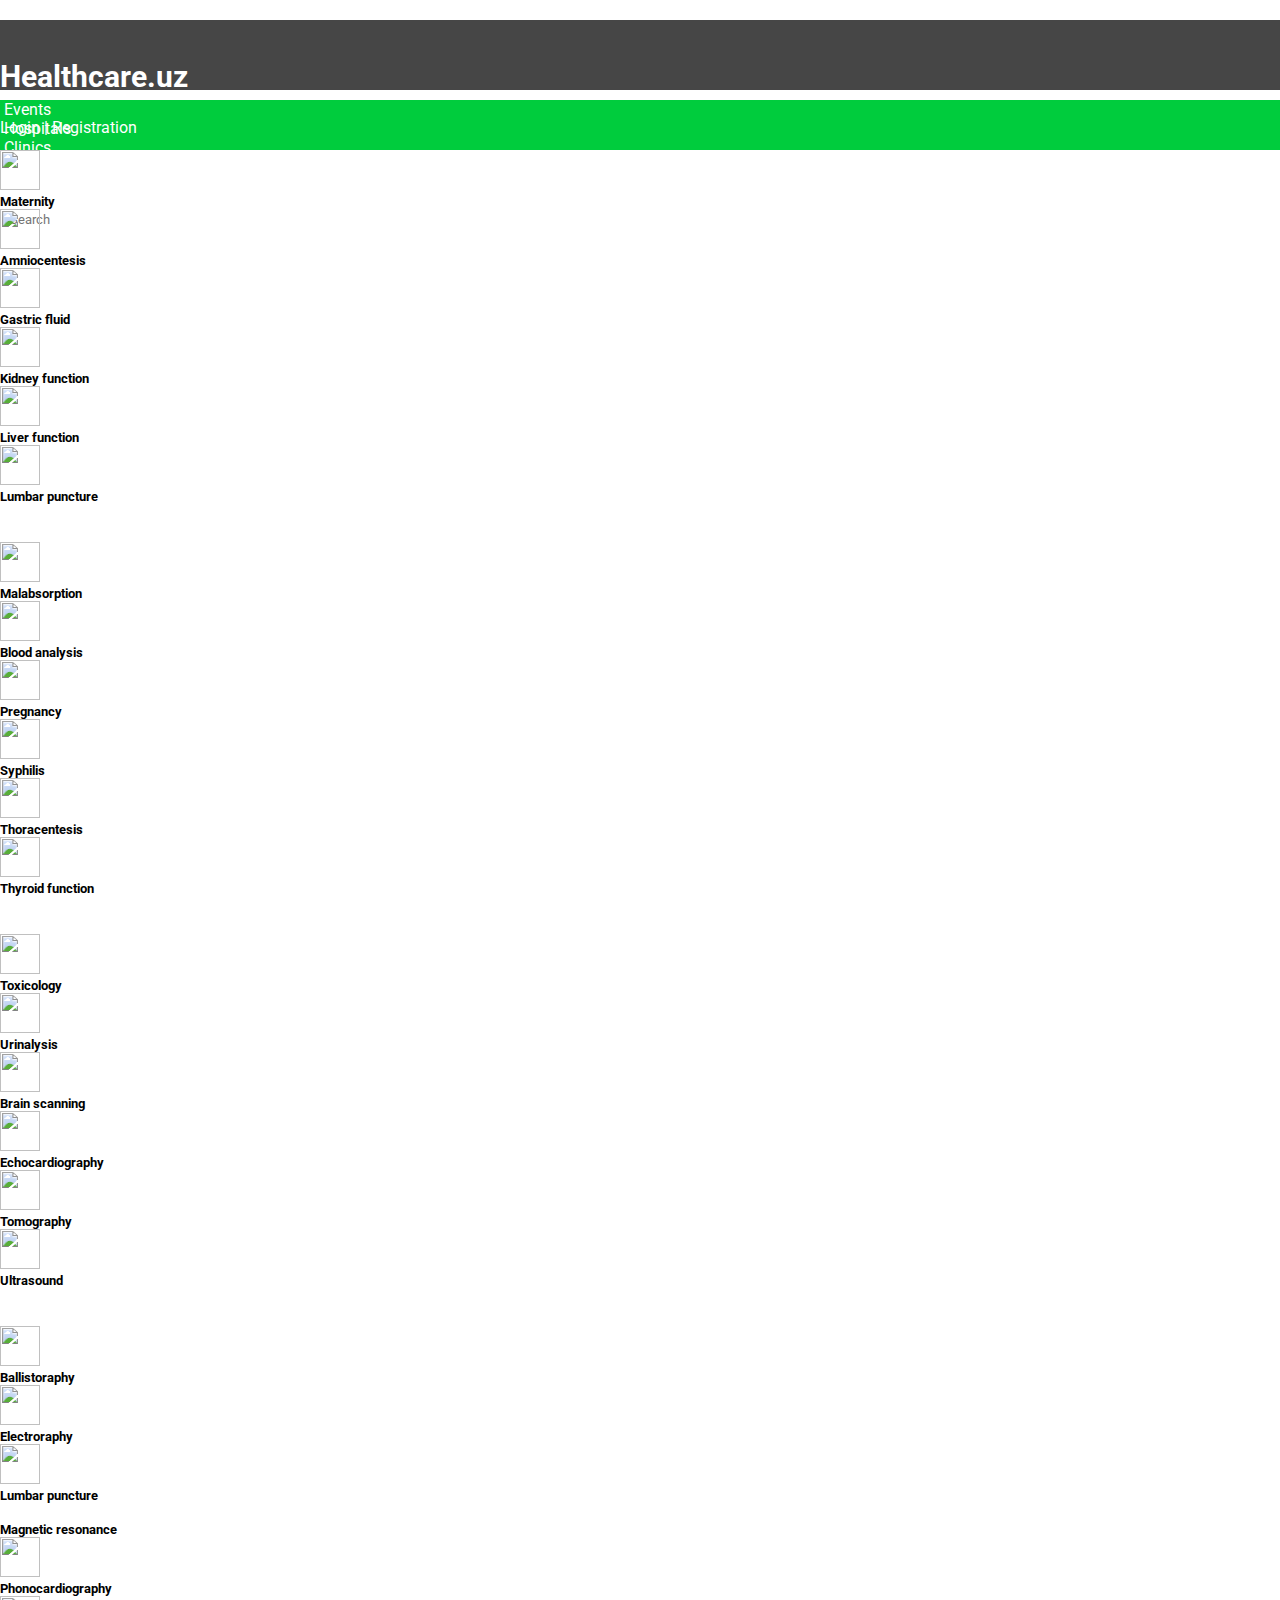
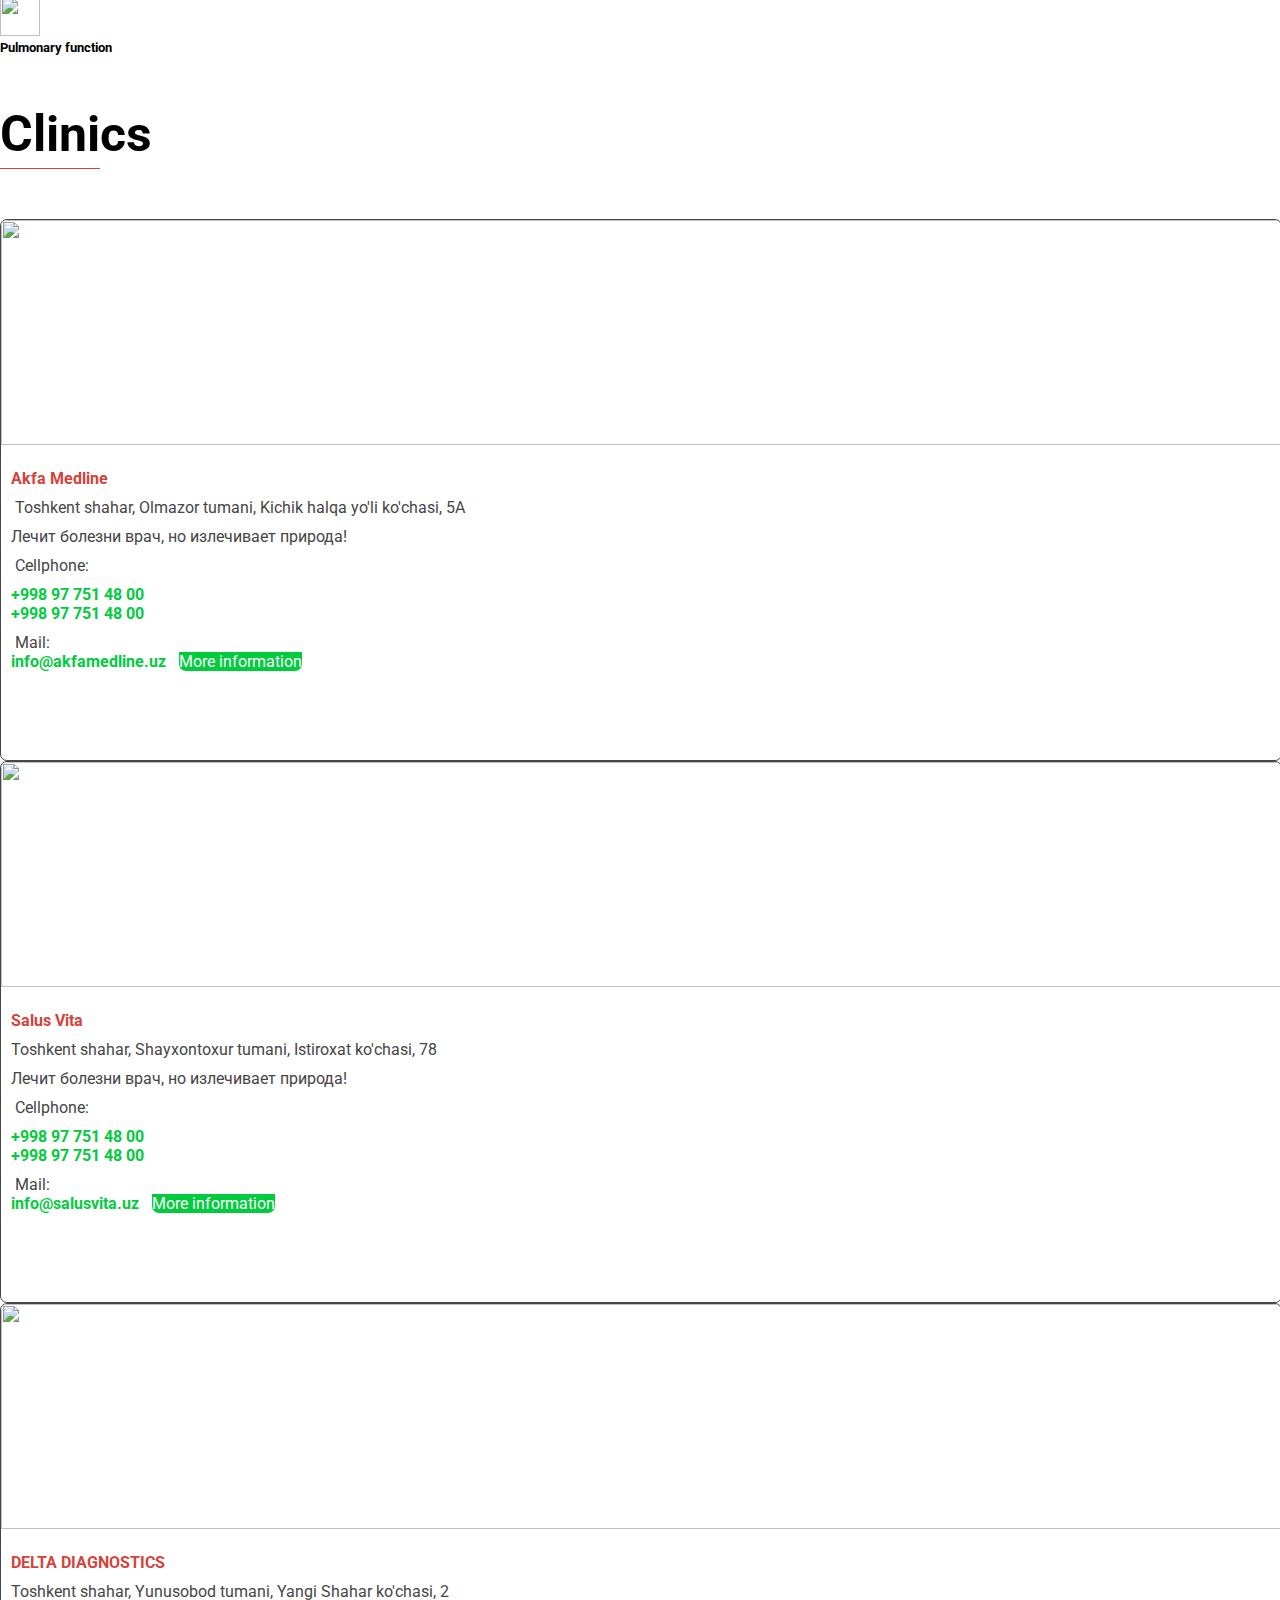
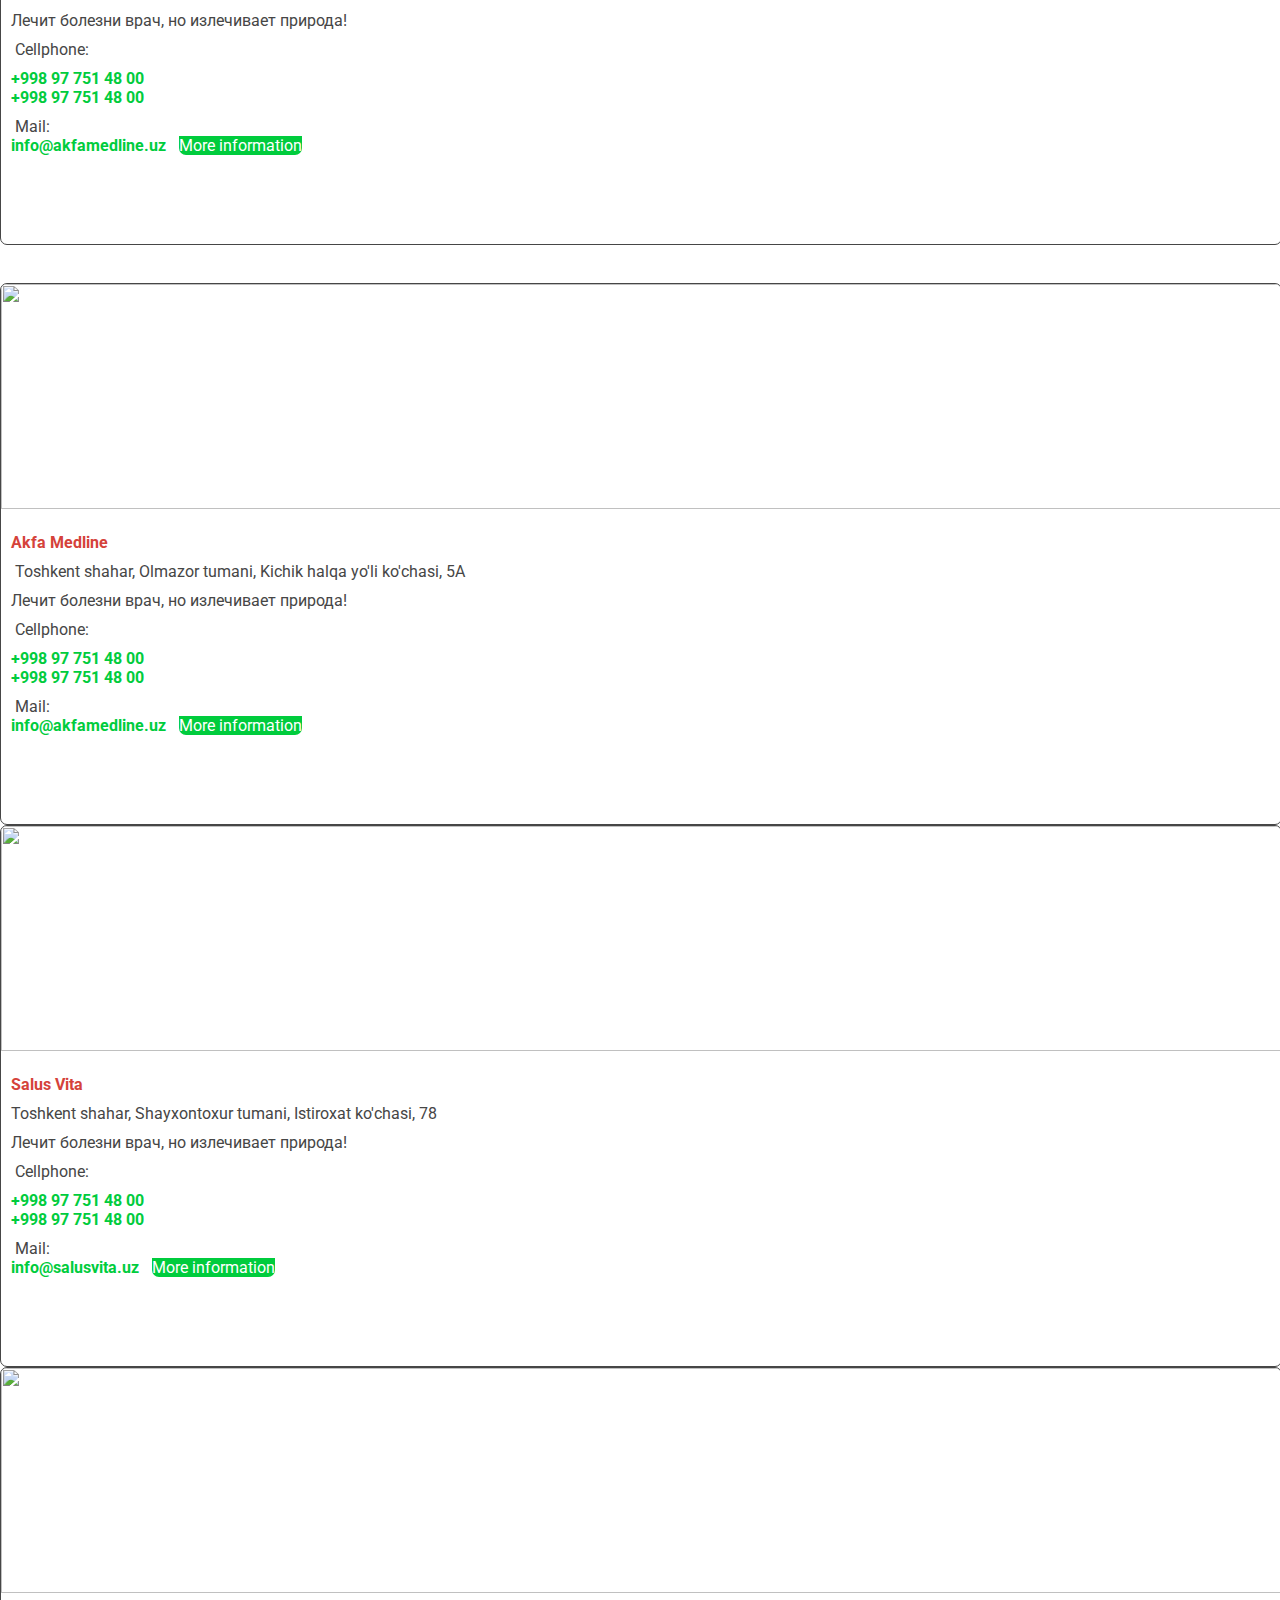
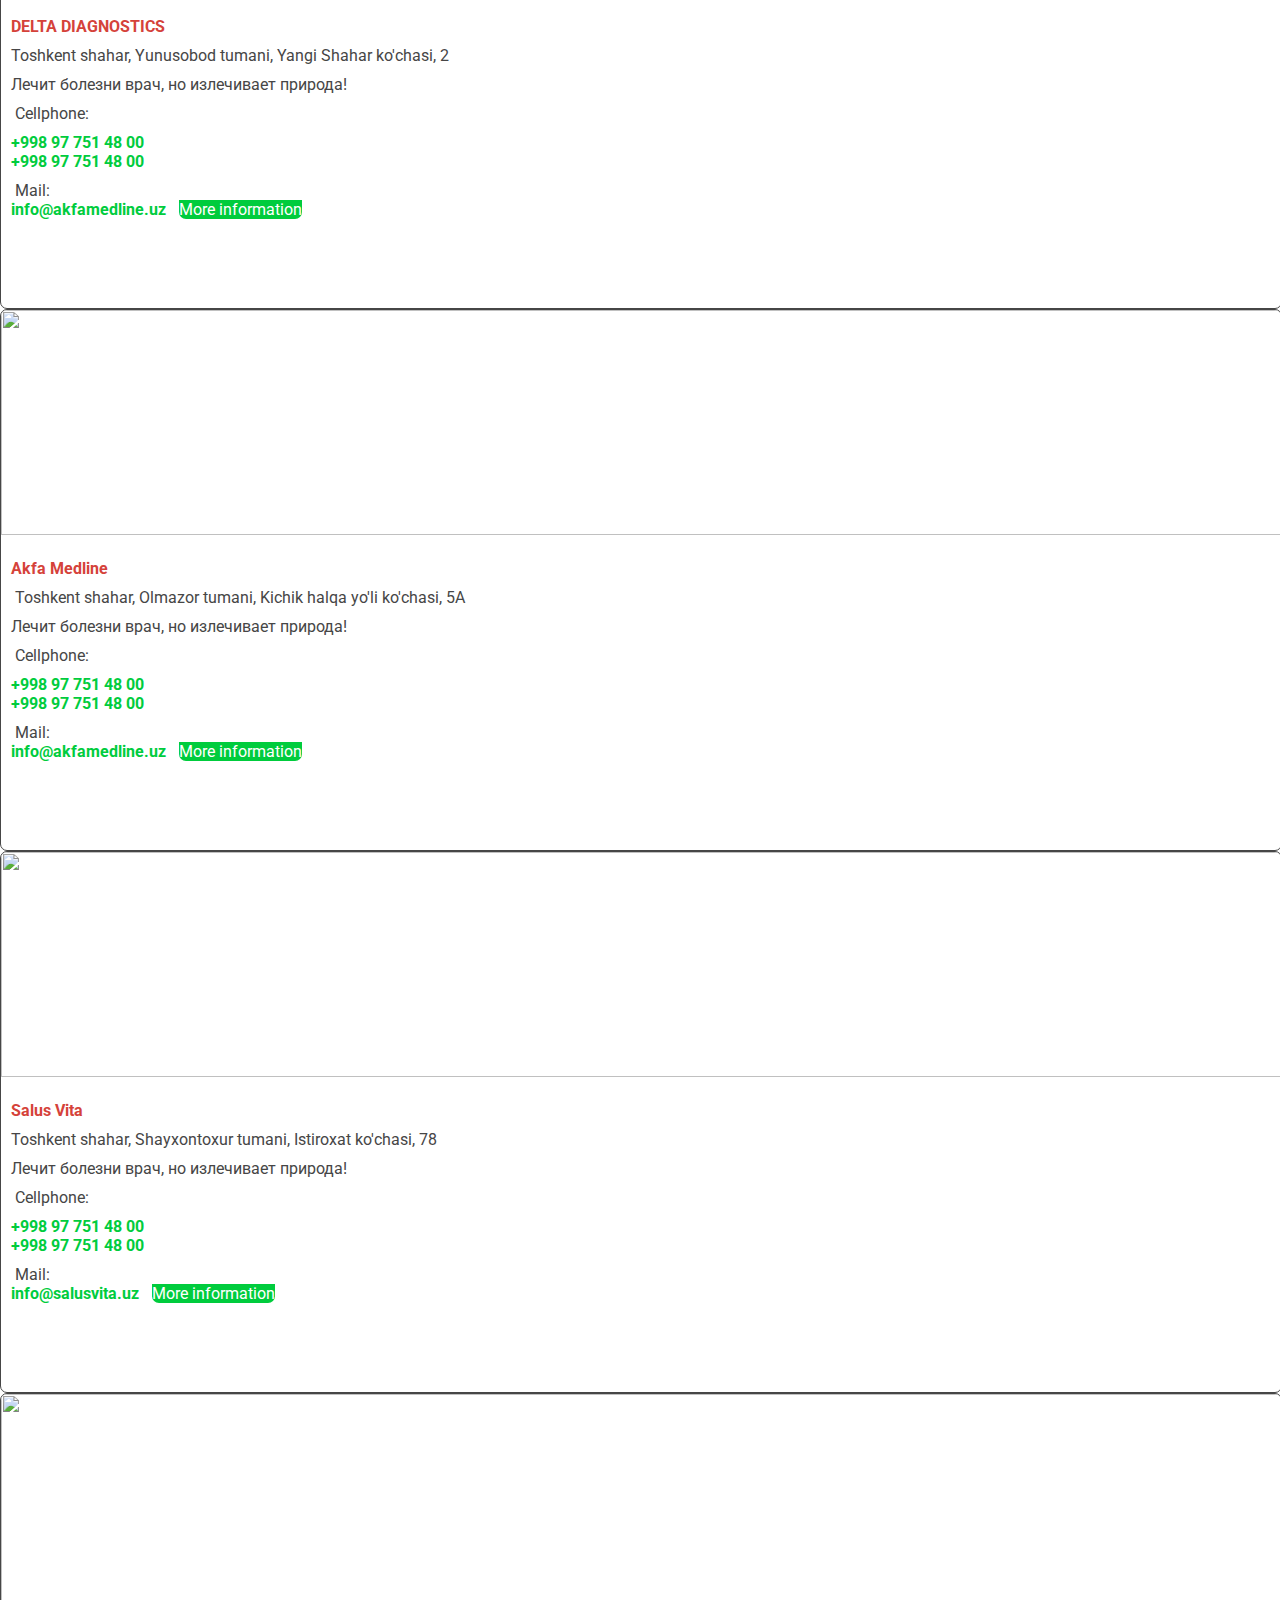
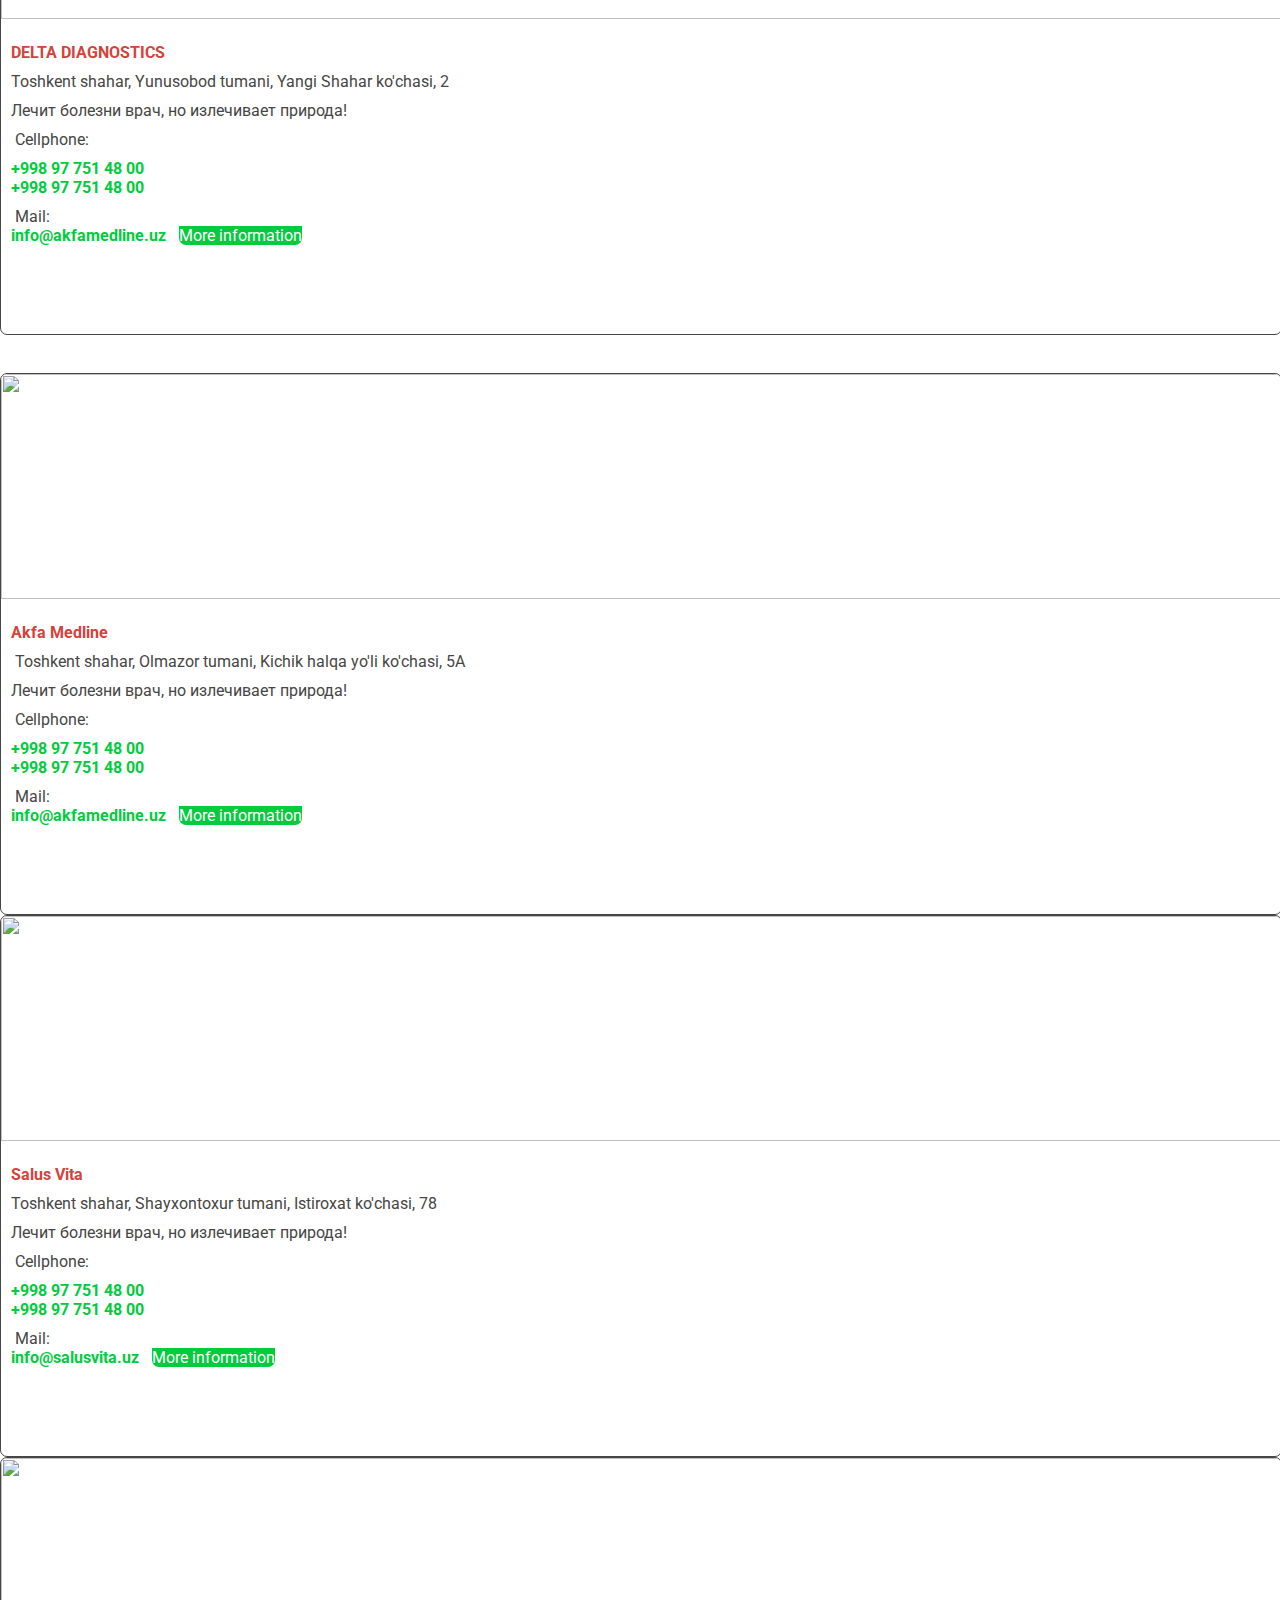
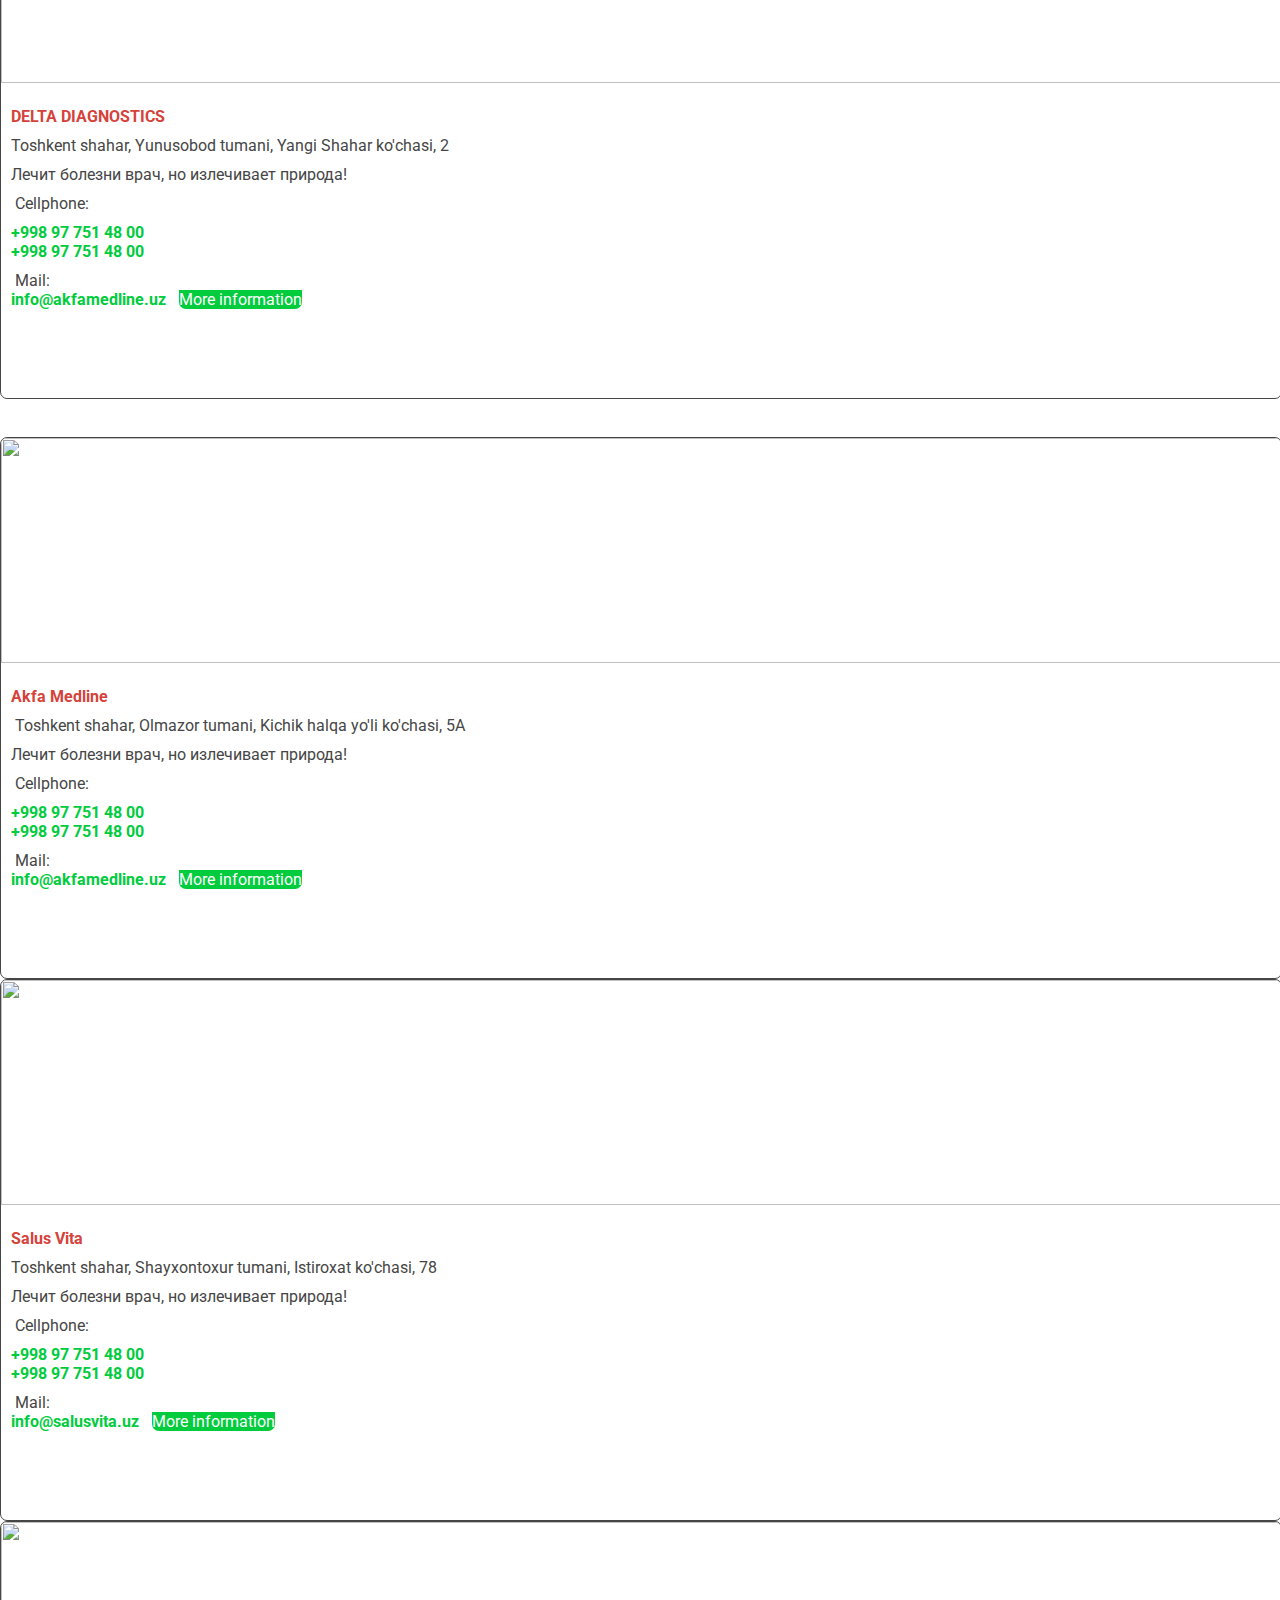
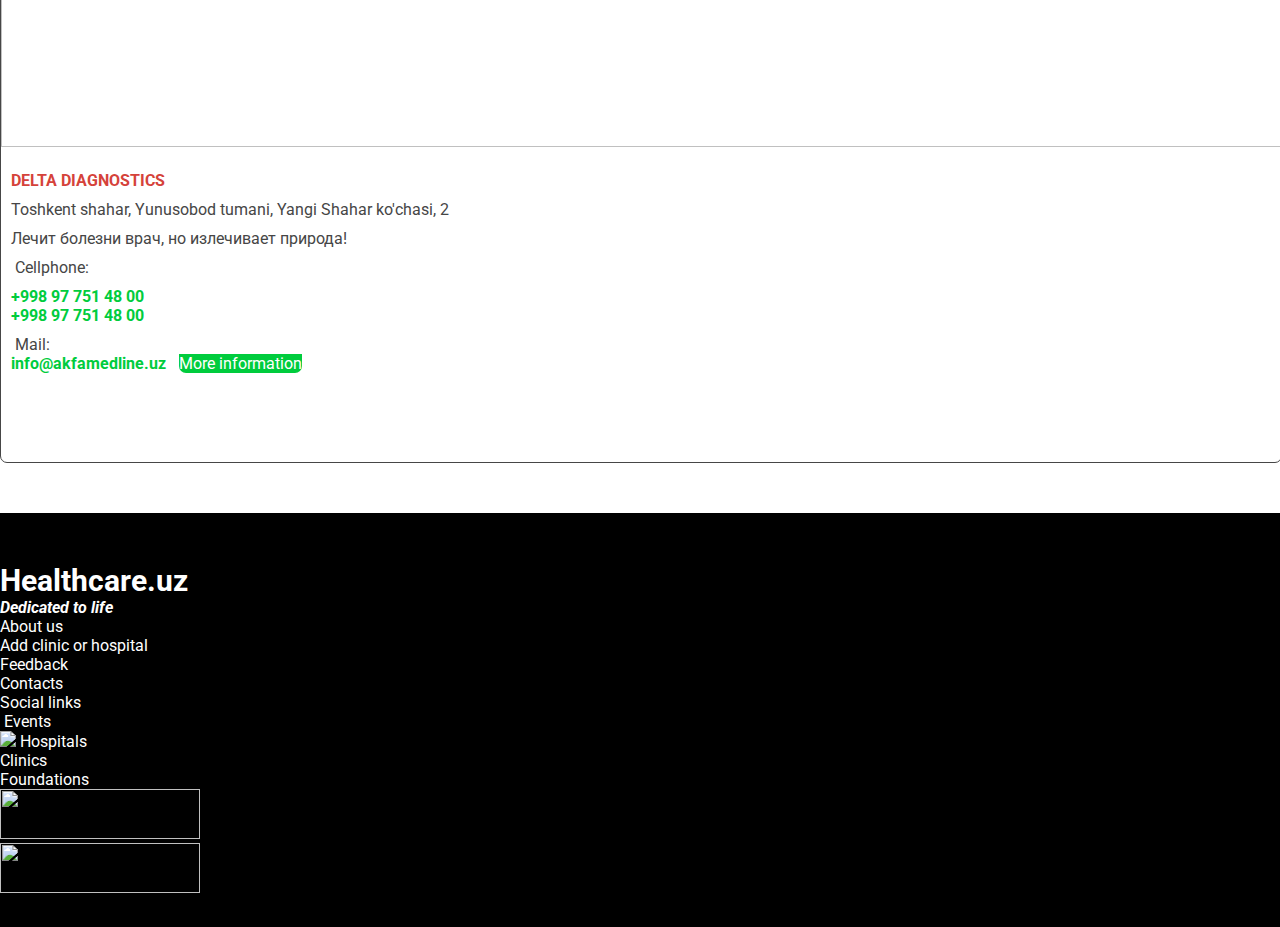
==== clinics.html @ 2313ce00 "Update clinics.html" ====
<!DOCTYPE html>
<html lang="en">

    <head>
        <meta charset="UTF-8">
        <meta name="viewport" content="width=device-width, initial-scale=1.0">
        <meta http-equiv="X-UA-Compatible" content="ie=edge">
        <link href="https://fonts.googleapis.com/css?family=Roboto:400,700,700i" rel="stylesheet">
        <link rel="stylesheet" href="css/bootstrap.min.css">
        <link rel="stylesheet" href="css/reset.css">
        <link rel="stylesheet" href="css/style.css">
        <title>Healthcare.uz</title>
    </head>

    <body>
            <header class="header">
                    <div class="header-top">
                        <div class="container">
                            <div class="row justify-content-between">
                                <div class="col-xl-auto">
                                    <ul class="social">
                                        <li><a href="#" class="social-icons"><img src="images/instagram.png" alt=""></a></li>
                                        <li><a href="#" class="social-icons"><img src="images/facebook-logo.png" alt=""></a></li>
                                        <li><a href="#" class="social-icons"><img src="images/twitter-logo-silhouette.png" alt=""></a></li>
                                    </ul>
                                </div>
                                <div class="col-xl-auto">
                                    <h1 class="logo">
                                       <a href="index.html"> Healthcare.uz </a>
                                    </h1>
                                </div>
                                <div class="col-xl-auto">
                                    <div class="login"><a href="login.html">Login | Registration</a></div>
                                </div>
                            </div>
                        </div>
                    </div>
        
                    <div class="header-bottom">
                        <div class="container">
                            <div class="row justify-content-between">
                                <div class="col-xl-auto">
                                    <nav class="navbar">
                                        <ul class="navbar-list d-flex">
                                            <li class="navbar-item"><a href="index.html#events" class="navbar-link"><img src="images/calendar.png" alt=""> Events</a></li>
                                            <li class="navbar-item"><a href="index.html#hospitals" class="navbar-link"><img src="images/dsvsd.png" alt=""> Hospitals</a></li>
                                            <li class="navbar-item"><a href="index.html#clinics" class="navbar-link" ><img src="images/hospital-building.png" alt=""> Clinics</a></li>
                                            <li class="navbar-item"><a href="index.html#foundation" class="navbar-link"><img src="images/charity.png" alt=""> Foundations</a></li>
                                            <li class="navbar-item"><a href="#clinicdown" class="navbar-link" data-toggle="collapse" href="#collapseExample" role="button" aria-expanded="false" >
                                                    <img src="images/medical-kit.png" alt=""> Medical Service</a></li>
                                        </ul>
                                    </nav>
                                </div>
                                <div class="col-xl-auto">
                                    <form action="">
                                        <input type="search" placeholder="Search" class="search">
                                    </form>
                                </div>
                            </div>
                        </div>
                    </div>
                    <div class="collapse" id="clinicdown">
                            <div class="row ">
                                
                                
                                    <div class="col-xl-2 ">
                                        <div class="d-flex justify-content-around align-items-center"><img src="images/mother-with-baby-in-arms.png" width="40" height="40" alt=""><h5>Maternity</h3></div>
                                    </div>
                                    <div class="col-xl-2 ">
                                          <div class="d-flex justify-content-around align-items-center"><img src="images/heart-beats-lifeline-in-a-heart.png" width="40" height="40" alt=""><h5> Amniocentesis</h3></div>
                                      </div>
                                      <div class="col-xl-2 ">
                                              <div class="d-flex justify-content-around align-items-center"><img src="images/x-ray-of-bones.png" width="40" height="40" alt=""><h5> Gastric fluid </h3></div>
                                      </div>
                                      <div class="col-xl-2 ">
                                              <div class="d-flex justify-content-around align-items-center"><img src="images/baby-face.png" width="40" height="40" alt=""><h5>Kidney function</h3></div>
                                      </div>
                                      <div class="col-xl-2 ">
                                              <div class="d-flex justify-content-around align-items-center"><img src="images/bandage-cross.png" width="40" height="40" alt=""><h5>Liver function</h3></div>
                                      </div>
                                      <div class="col-xl-2 ">
                                              <div class="d-flex justify-content-around align-items-center"><img src="images//biohazard.png" width="40" height="40" alt=""><h5>Lumbar puncture</h3></div>
                                      </div>
                                </div>
                                <br><br>
                                <div class="row  ">
                                      <div class="col-xl-2 ">
                                          <div class="d-flex justify-content-around align-items-center "><img src="images/blood-analysis.png" width="40" height="40" alt=""><h5>Malabsorption </h3></div>
                                      </div>
                                      <div class="col-xl-2 ">
                                            <div class="d-flex justify-content-around align-items-center"><img src="images/brain-in-bald-male-head.png" width="40" height="40" alt=""><h5>Blood analysis</h3></div>
                                        </div>
                                        <div class="col-xl-2 ">
                                                <div class="d-flex justify-content-around align-items-center"><img src="images/human-ear-shape.png" width="40" height="40" alt=""><h5>Pregnancy</h3></div>
                                        </div>
                                        <div class="col-xl-2 ">
                                                <div class="d-flex justify-content-around align-items-center"><img src="images/lungs-silhouette.png" width="40" height="40" alt=""><h5>Syphilis </h3></div>
                                        </div>
                                        <div class="col-xl-2 ">
                                                <div class="d-flex justify-content-around align-items-center"><img src="images/medical-chopper-transport.png" width="40" height="40" alt=""><h5>Thoracentesis</h3></div>
                                        </div>
                                        <div class="col-xl-2 ">
                                                <div class="d-flex justify-content-around align-items-center"><img src="images//medical-doctor-specialist.png" width="40" height="40" alt=""><h5>Thyroid function</h3></div>
                                        </div>
                                  </div>
                                  <br><br>
                                <div class="row ">
                                      <div class="col-xl-2 ">
                                          <div class="d-flex justify-content-around align-items-center"><img src="images/mother-with-baby-in-arms.png" width="40" height="40" alt=""><h5>Toxicology</h3></div>
                                      </div>
                                      <div class="col-xl-2 ">
                                            <div class="d-flex justify-content-around align-items-center"><img src="images/mouth-tube-in-bald-male-head.png" width="40" height="40" alt=""><h5>Urinalysis</h3></div>
                                        </div>
                                        <div class="col-xl-2 ">
                                                <div class="d-flex justify-content-around align-items-center"><img src="images/stomach-shape.png" width="40" height="40" alt=""><h5>Brain scanning</h3></div>
                                        </div>
                                        <div class="col-xl-2 ">
                                                <div class="d-flex justify-content-around align-items-center"><img src="images/syringe-with-medicine.png" width="40" height="40" alt=""><h5>Echocardiography</h3></div>
                                        </div>
                                        <div class="col-xl-2 ">
                                                <div class="d-flex justify-content-around align-items-center"><img src="images/teeth-silhouette.png" width="40" height="40" alt=""><h5>Tomography</h3></div>
                                        </div>
                                        <div class="col-xl-2 ">
                                                <div class="d-flex justify-content-around align-items-center"><img src="images/unhealthy-medical-condition.png" width="40" height="40" alt=""><h5>Ultrasound</h3></div>
                                        </div>
                                  </div>
                                  <br><br>
                                <div class="row ">
                                      <div class="col-xl-2 ">
                                          <div class="d-flex justify-content-around align-items-center"><img src="images/first-aid-kit.png" width="40" height="40" alt=""><h5>Ballistoraphy</h3></div>
                                      </div>
                                      <div class="col-xl-2 ">
                                            <div class="d-flex justify-content-around align-items-center"><img src="images/business-affiliate-network.png" width="40" height="40" alt=""><h5>Electroraphy</h3></div>
                                        </div>
                                        <div class="col-xl-2 ">
                                                <div class="d-flex justify-content-around align-items-center"><img src="images/brain-and-head.png" width="40" height="40" alt=""><h5>Lumbar puncture</h3></div>
                                        </div>
                                        <div class="col-xl-2 ">
                                                <div class="d-flex justify-content-around align-items-center"><img src="images/pharmacist.png" alt=""><h5>Magnetic resonance </h3></div>
                                        </div>
                                        <div class="col-xl-2 ">
                                                <div class="d-flex justify-content-around align-items-center"><img src="images/computer.png" width="40" height="40" alt=""><h5>Phonocardiography</h3></div>
                                        </div>
                                        <div class="col-xl-2 ">
                                                <div class="d-flex justify-content-around align-items-center"><img src="images/medical-chopper-transport.png"  width="40" height="40" alt=""><h5>Pulmonary function</h3></div>
                                        </div>
                                  </div>
                            
                          </div>
                    
        
                   
                
                </header>

        <Section class="one">
            
                <div class="section-hospitals" id="hospitals">
                        <div class="container">
                                <h2 class="heading">
                                        Clinics
                                    </h2>
                            <div class="row">
                                <div class="col-xl-4">
                                    <div class="blocks">
                                        <img src="images/akfa.jpg" alt="" class="block-image">
                                        <h3 class="blocks-heading">Akfa Medline</h3>
                                        <p class="blocks-text"> <img src="images/maps-and-flags.png" alt=""> Toshkent shahar, Olmazor tumani, Kichik halqa yo'li ko'chasi, 5A</p>
                                        <p class="blocks-text">Лечит болезни врач, но излечивает природа!</p>
                                        <p class="blocks-text"><img src="images/phone-receiver.png" alt=""> Cellphone:</p>
                                        <ul class="numbers">
                                            <li><a href="tel:+998 97 751 48 00">+998 97 751 48 00</a></li>
                                            <li><a href="tel:+998 97 751 48 00">+998 97 751 48 00</a></li>
                                        </ul>
                                        <p class="blocks-text"><img src="images/close-envelope.png" alt=""> Mail:</p>
                                        <a href="mailto:info@akfamedline.uz" class="mail"> info@akfamedline.uz</a>
                                        <a href="#" class="btn card-btn">More information</a>
                                    </div>
                                </div>
                                <div class="col-xl-4">
                                    <div class="blocks">
                                        <img src="images/salus.jpg" alt="" class="block-image">
                                        <h3 class="blocks-heading">Salus Vita</h3>
                                        <p class="blocks-text"><img src="images/maps-and-flags.png" alt="">Toshkent shahar, Shayxontoxur tumani, Istiroxat ko'chasi, 78</p>
                                        <p class="blocks-text">Лечит болезни врач, но излечивает природа!</p>
                                        <p class="blocks-text"><img src="images/phone-receiver.png" alt=""> Cellphone:</p>
                                        <ul class="numbers">
                                            <li><a href="tel:+998 97 751 48 00">+998 97 751 48 00</a></li>
                                            <li><a href="tel:+998 97 751 48 00">+998 97 751 48 00</a></li>
                                        </ul>
                                        <p class="blocks-text"><img src="images/close-envelope.png" alt=""> Mail:</p>
                                        <a href="mailto:info@akfamedline.uz" class="mail"> info@salusvita.uz</a>
                                        <a href="#" class="btn card-btn">More information</a>
                                    </div>
                                </div>
                                <div class="col-xl-4">
                                    <div class="blocks">
                                        <img src="images/delta.JPG" alt="" class="block-image">
                                        <h3 class="blocks-heading">DELTA DIAGNOSTICS</h3>
                                        <p class="blocks-text"><img src="images/maps-and-flags.png" alt="">Toshkent shahar, Yunusobod tumani, Yangi Shahar ko'chasi, 2</p>
                                        <p class="blocks-text">Лечит болезни врач, но излечивает природа!</p>
                                        <p class="blocks-text"><img src="images/phone-receiver.png" alt=""> Cellphone:</p>
                                        <ul class="numbers">
                                            <li><a href="tel:+998 97 751 48 00">+998 97 751 48 00</a></li>
                                            <li><a href="tel:+998 97 751 48 00">+998 97 751 48 00</a></li>
                                        </ul>
                                        <p class="blocks-text"><img src="images/close-envelope.png" alt=""> Mail:</p>
                                        <a href="mailto:info@akfamedline.uz" class="mail">info@akfamedline.uz</a>
                                        <a href="#" class="btn card-btn">More information</a>
                                    </div>
                                </div>
                            </div>
                        </div>
                    </div>
                    <br><br>
            <div class="section-hospitals" id="hospitals">
                        <div class="container">
                                
                            <div class="row">
                                <div class="col-xl-4">
                                    <div class="blocks">
                                        <img src="images/akfa.jpg" alt="" class="block-image">
                                        <h3 class="blocks-heading">Akfa Medline</h3>
                                        <p class="blocks-text"> <img src="images/maps-and-flags.png" alt=""> Toshkent shahar, Olmazor tumani, Kichik halqa yo'li ko'chasi, 5A</p>
                                        <p class="blocks-text">Лечит болезни врач, но излечивает природа!</p>
                                        <p class="blocks-text"><img src="images/phone-receiver.png" alt=""> Cellphone:</p>
                                        <ul class="numbers">
                                            <li><a href="tel:+998 97 751 48 00">+998 97 751 48 00</a></li>
                                            <li><a href="tel:+998 97 751 48 00">+998 97 751 48 00</a></li>
                                        </ul>
                                        <p class="blocks-text"><img src="images/close-envelope.png" alt=""> Mail:</p>
                                        <a href="mailto:info@akfamedline.uz" class="mail"> info@akfamedline.uz</a>
                                        <a href="#" class="btn card-btn">More information</a>
                                    </div>
                                </div>
                                <div class="col-xl-4">
                                    <div class="blocks">
                                        <img src="images/salus.jpg" alt="" class="block-image">
                                        <h3 class="blocks-heading">Salus Vita</h3>
                                        <p class="blocks-text"><img src="images/maps-and-flags.png" alt="">Toshkent shahar, Shayxontoxur tumani, Istiroxat ko'chasi, 78</p>
                                        <p class="blocks-text">Лечит болезни врач, но излечивает природа!</p>
                                        <p class="blocks-text"><img src="images/phone-receiver.png" alt=""> Cellphone:</p>
                                        <ul class="numbers">
                                            <li><a href="tel:+998 97 751 48 00">+998 97 751 48 00</a></li>
                                            <li><a href="tel:+998 97 751 48 00">+998 97 751 48 00</a></li>
                                        </ul>
                                        <p class="blocks-text"><img src="images/close-envelope.png" alt=""> Mail:</p>
                                        <a href="mailto:info@akfamedline.uz" class="mail"> info@salusvita.uz</a>
                                        <a href="#" class="btn card-btn">More information</a>
                                    </div>
                                </div>
                                <div class="col-xl-4">
                                    <div class="blocks">
                                        <img src="images/delta.JPG" alt="" class="block-image">
                                        <h3 class="blocks-heading">DELTA DIAGNOSTICS</h3>
                                        <p class="blocks-text"><img src="images/maps-and-flags.png" alt="">Toshkent shahar, Yunusobod tumani, Yangi Shahar ko'chasi, 2</p>
                                        <p class="blocks-text">Лечит болезни врач, но излечивает природа!</p>
                                        <p class="blocks-text"><img src="images/phone-receiver.png" alt=""> Cellphone:</p>
                                        <ul class="numbers">
                                            <li><a href="tel:+998 97 751 48 00">+998 97 751 48 00</a></li>
                                            <li><a href="tel:+998 97 751 48 00">+998 97 751 48 00</a></li>
                                        </ul>
                                        <p class="blocks-text"><img src="images/close-envelope.png" alt=""> Mail:</p>
                                        <a href="mailto:info@akfamedline.uz" class="mail">info@akfamedline.uz</a>
                                        <a href="#" class="btn card-btn">More information</a>
                                    </div>
                                </div>
                            </div>
                        </div>
                    </div>
             <div class="section-hospitals" id="hospitals">
                        <div class="container">
                                
                            <div class="row">
                                <div class="col-xl-4">
                                    <div class="blocks">
                                        <img src="images/akfa.jpg" alt="" class="block-image">
                                        <h3 class="blocks-heading">Akfa Medline</h3>
                                        <p class="blocks-text"> <img src="images/maps-and-flags.png" alt=""> Toshkent shahar, Olmazor tumani, Kichik halqa yo'li ko'chasi, 5A</p>
                                        <p class="blocks-text">Лечит болезни врач, но излечивает природа!</p>
                                        <p class="blocks-text"><img src="images/phone-receiver.png" alt=""> Cellphone:</p>
                                        <ul class="numbers">
                                            <li><a href="tel:+998 97 751 48 00">+998 97 751 48 00</a></li>
                                            <li><a href="tel:+998 97 751 48 00">+998 97 751 48 00</a></li>
                                        </ul>
                                        <p class="blocks-text"><img src="images/close-envelope.png" alt=""> Mail:</p>
                                        <a href="mailto:info@akfamedline.uz" class="mail"> info@akfamedline.uz</a>
                                        <a href="#" class="btn card-btn">More information</a>
                                    </div>
                                </div>
                                <div class="col-xl-4">
                                    <div class="blocks">
                                        <img src="images/salus.jpg" alt="" class="block-image">
                                        <h3 class="blocks-heading">Salus Vita</h3>
                                        <p class="blocks-text"><img src="images/maps-and-flags.png" alt="">Toshkent shahar, Shayxontoxur tumani, Istiroxat ko'chasi, 78</p>
                                        <p class="blocks-text">Лечит болезни врач, но излечивает природа!</p>
                                        <p class="blocks-text"><img src="images/phone-receiver.png" alt=""> Cellphone:</p>
                                        <ul class="numbers">
                                            <li><a href="tel:+998 97 751 48 00">+998 97 751 48 00</a></li>
                                            <li><a href="tel:+998 97 751 48 00">+998 97 751 48 00</a></li>
                                        </ul>
                                        <p class="blocks-text"><img src="images/close-envelope.png" alt=""> Mail:</p>
                                        <a href="mailto:info@akfamedline.uz" class="mail"> info@salusvita.uz</a>
                                        <a href="#" class="btn card-btn">More information</a>
                                    </div>
                                </div>
                                <div class="col-xl-4">
                                    <div class="blocks">
                                        <img src="images/delta.JPG" alt="" class="block-image">
                                        <h3 class="blocks-heading">DELTA DIAGNOSTICS</h3>
                                        <p class="blocks-text"><img src="images/maps-and-flags.png" alt="">Toshkent shahar, Yunusobod tumani, Yangi Shahar ko'chasi, 2</p>
                                        <p class="blocks-text">Лечит болезни врач, но излечивает природа!</p>
                                        <p class="blocks-text"><img src="images/phone-receiver.png" alt=""> Cellphone:</p>
                                        <ul class="numbers">
                                            <li><a href="tel:+998 97 751 48 00">+998 97 751 48 00</a></li>
                                            <li><a href="tel:+998 97 751 48 00">+998 97 751 48 00</a></li>
                                        </ul>
                                        <p class="blocks-text"><img src="images/close-envelope.png" alt=""> Mail:</p>
                                        <a href="mailto:info@akfamedline.uz" class="mail">info@akfamedline.uz</a>
                                        <a href="#" class="btn card-btn">More information</a>
                                    </div>
                                </div>
                            </div>
                        </div>
                    </div>
            <br><br>
            
                    <div class="section-hospitals" id="hospitals">
                            <div class="container">
                                
                                <div class="row">
                                    <div class="col-xl-4">
                                        <div class="blocks">
                                            <img src="images/akfa.jpg" alt="" class="block-image">
                                            <h3 class="blocks-heading">Akfa Medline</h3>
                                            <p class="blocks-text"> <img src="images/maps-and-flags.png" alt=""> Toshkent shahar, Olmazor tumani, Kichik halqa yo'li ko'chasi, 5A</p>
                                            <p class="blocks-text">Лечит болезни врач, но излечивает природа!</p>
                                            <p class="blocks-text"><img src="images/phone-receiver.png" alt=""> Cellphone:</p>
                                            <ul class="numbers">
                                                <li><a href="tel:+998 97 751 48 00">+998 97 751 48 00</a></li>
                                                <li><a href="tel:+998 97 751 48 00">+998 97 751 48 00</a></li>
                                            </ul>
                                            <p class="blocks-text"><img src="images/close-envelope.png" alt=""> Mail:</p>
                                            <a href="mailto:info@akfamedline.uz" class="mail"> info@akfamedline.uz</a>
                                            <a href="#" class="btn card-btn">More information</a>
                                        </div>
                                    </div>
                                    <div class="col-xl-4">
                                        <div class="blocks">
                                            <img src="images/salus.jpg" alt="" class="block-image">
                                            <h3 class="blocks-heading">Salus Vita</h3>
                                            <p class="blocks-text"><img src="images/maps-and-flags.png" alt="">Toshkent shahar, Shayxontoxur tumani, Istiroxat ko'chasi, 78</p>
                                            <p class="blocks-text">Лечит болезни врач, но излечивает природа!</p>
                                            <p class="blocks-text"><img src="images/phone-receiver.png" alt=""> Cellphone:</p>
                                            <ul class="numbers">
                                                <li><a href="tel:+998 97 751 48 00">+998 97 751 48 00</a></li>
                                                <li><a href="tel:+998 97 751 48 00">+998 97 751 48 00</a></li>
                                            </ul>
                                            <p class="blocks-text"><img src="images/close-envelope.png" alt=""> Mail:</p>
                                            <a href="mailto:info@akfamedline.uz" class="mail"> info@salusvita.uz</a>
                                            <a href="#" class="btn card-btn">More information</a>
                                        </div>
                                    </div>
                                    <div class="col-xl-4">
                                        <div class="blocks">
                                            <img src="images/delta.JPG" alt="" class="block-image">
                                            <h3 class="blocks-heading">DELTA DIAGNOSTICS</h3>
                                            <p class="blocks-text"><img src="images/maps-and-flags.png" alt="">Toshkent shahar, Yunusobod tumani, Yangi Shahar ko'chasi, 2</p>
                                            <p class="blocks-text">Лечит болезни врач, но излечивает природа!</p>
                                            <p class="blocks-text"><img src="images/phone-receiver.png" alt=""> Cellphone:</p>
                                            <ul class="numbers">
                                                <li><a href="tel:+998 97 751 48 00">+998 97 751 48 00</a></li>
                                                <li><a href="tel:+998 97 751 48 00">+998 97 751 48 00</a></li>
                                            </ul>
                                            <p class="blocks-text"><img src="images/close-envelope.png" alt=""> Mail:</p>
                                            <a href="mailto:info@akfamedline.uz" class="mail">info@akfamedline.uz</a>
                                            <a href="#" class="btn card-btn">More information</a>
                                        </div>
                                    </div>
                                </div>
                            </div>
                        </div>
                        <br><br>
                        <div class="section-hospitals" id="hospitals">
                                <div class="container">
                                    
                                    <div class="row">
                                        <div class="col-xl-4">
                                            <div class="blocks">
                                                <img src="images/akfa.jpg" alt="" class="block-image">
                                                <h3 class="blocks-heading">Akfa Medline</h3>
                                                <p class="blocks-text"> <img src="images/maps-and-flags.png" alt=""> Toshkent shahar, Olmazor tumani, Kichik halqa yo'li ko'chasi, 5A</p>
                                                <p class="blocks-text">Лечит болезни врач, но излечивает природа!</p>
                                                <p class="blocks-text"><img src="images/phone-receiver.png" alt=""> Cellphone:</p>
                                                <ul class="numbers">
                                                    <li><a href="tel:+998 97 751 48 00">+998 97 751 48 00</a></li>
                                                    <li><a href="tel:+998 97 751 48 00">+998 97 751 48 00</a></li>
                                                </ul>
                                                <p class="blocks-text"><img src="images/close-envelope.png" alt=""> Mail:</p>
                                                <a href="mailto:info@akfamedline.uz" class="mail"> info@akfamedline.uz</a>
                                                <a href="#" class="btn card-btn">More information</a>
                                            </div>
                                        </div>
                                        <div class="col-xl-4">
                                            <div class="blocks">
                                                <img src="images/salus.jpg" alt="" class="block-image">
                                                <h3 class="blocks-heading">Salus Vita</h3>
                                                <p class="blocks-text"><img src="images/maps-and-flags.png" alt="">Toshkent shahar, Shayxontoxur tumani, Istiroxat ko'chasi, 78</p>
                                                <p class="blocks-text">Лечит болезни врач, но излечивает природа!</p>
                                                <p class="blocks-text"><img src="images/phone-receiver.png" alt=""> Cellphone:</p>
                                                <ul class="numbers">
                                                    <li><a href="tel:+998 97 751 48 00">+998 97 751 48 00</a></li>
                                                    <li><a href="tel:+998 97 751 48 00">+998 97 751 48 00</a></li>
                                                </ul>
                                                <p class="blocks-text"><img src="images/close-envelope.png" alt=""> Mail:</p>
                                                <a href="mailto:info@akfamedline.uz" class="mail"> info@salusvita.uz</a>
                                                <a href="#" class="btn card-btn">More information</a>
                                            </div>
                                        </div>
                                        <div class="col-xl-4">
                                            <div class="blocks">
                                                <img src="images/delta.JPG" alt="" class="block-image">
                                                <h3 class="blocks-heading">DELTA DIAGNOSTICS</h3>
                                                <p class="blocks-text"><img src="images/maps-and-flags.png" alt="">Toshkent shahar, Yunusobod tumani, Yangi Shahar ko'chasi, 2</p>
                                                <p class="blocks-text">Лечит болезни врач, но излечивает природа!</p>
                                                <p class="blocks-text"><img src="images/phone-receiver.png" alt=""> Cellphone:</p>
                                                <ul class="numbers">
                                                    <li><a href="tel:+998 97 751 48 00">+998 97 751 48 00</a></li>
                                                    <li><a href="tel:+998 97 751 48 00">+998 97 751 48 00</a></li>
                                                </ul>
                                                <p class="blocks-text"><img src="images/close-envelope.png" alt=""> Mail:</p>
                                                <a href="mailto:info@akfamedline.uz" class="mail">info@akfamedline.uz</a>
                                                <a href="#" class="btn card-btn">More information</a>
                                            </div>
                                        </div>
                                    </div>
                                </div>
                            </div>

        </Section>
        <footer class="footer">
                <div class="container">
                    <div class="row">
                        <div class="col-xl-3">
                            <h1 class="logo">Healthcare.uz</h1>
                            <p>Dedicated to life</p>
                        </div>
                        <div class="col-xl-3">
                            <ul>
                                <li><a href="#">About us</a></li>
                                <li><a href="#">Add clinic or hospital</a></li>
                                <li><a href="#">Feedback</a></li>
                                <li><a href="#">Contacts</a></li>
                                <li><a href="#">Social links</a></li>
                            </ul>
                        </div>
                        <div class="col-xl-3">
                            <ul>
                                <li><a href="#"><img src="images/calendar.png" alt=""> Events</a></li>
                                <li><a href="#"><img src="images/dsvsd.png"> Hospitals</a></li>
                                <li><a href="#"> <img src="images/hospital-building.png" alt="">Clinics</a></li>
                                <li><a href="#"> <img src="images/charity.png" alt="">Foundations</a></li>
                            </ul>
                        </div>
                        <div class="col-xl-3">
                                <ul>
                                    <li><a href="#"><img src="images/unnamed.png" width="200" height="50" alt=""></a></li>
                                    <li><a href="#"><img src="images/apple.png"  width="200" height="50" alt=""></a></li>
                                    
                                </ul>
                            </div>
                    </div>
                </div>
            </footer>
        <script src="https://code.jquery.com/jquery-3.3.1.slim.min.js" integrity="sha384-q8i/X+965DzO0rT7abK41JStQIAqVgRVzpbzo5smXKp4YfRvH+8abtTE1Pi6jizo" crossorigin="anonymous"></script>
         <script src="https://stackpath.bootstrapcdn.com/bootstrap/4.2.1/js/bootstrap.min.js" integrity="sha384-B0UglyR+jN6CkvvICOB2joaf5I4l3gm9GU6Hc1og6Ls7i6U/mkkaduKaBhlAXv9k" crossorigin="anonymous"></script>

    </body>

</html>
---- css/style.css ----
* {
    padding: 0;
    margin: 0;
    font-family: 'Roboto', sans-serif;
}
input#searcc{
    margin-top: 12px;
}
div#clinicdown{
    background-color: #fff;
}

html {
    scroll-behavior: smooth;
}

p {
    font-size: 16px;
    color: #464646;
}

a {
    text-decoration: none;
    color: #ffffff;
}

a:hover {
    text-decoration: none;
    color: #fff;
}

ul {
    list-style: none;
}

.header-top {
    width: 100%;
    height: 70px;
    background-color: #464646;
}

.social-icon {
    margin-top: 10px;
    padding-right: 20px;
}

.logo {
    font-size: 30px;
    color: #fff;
    margin-top: 20px;
}

.social {
    display: flex;
    margin-top: 20px; 
}

.social-icons {
    padding-right: 20px;
}

.login {
    margin-top: 24px;
}

.navbar-list {
    margin-top: 10px;
}

.navbar-link {
    padding-right: 20px;
}

form {
    margin-top: 12px;
}

.search {
    padding-top: 5px;
    padding-bottom: 5px;
    padding-right: 10px;
    padding-left: 10px;
    width: 270px;
    border: none;
    border-radius: 4px;
}

.header-bottom {
    width: 100%;
    height: 50px;
    background-color: #00CC3D;
}

.slider {
    width: 100%;
    height: 648px;
    background: linear-gradient(rgba(0,0,0,0.8), rgba(0,0,0, 0.8)), url(../images/photo-bg1.jpg) center no-repeat;
    background-size: cover;
    background-attachment: fixed;
    text-align: center;
}

.header-title {
    padding-top: 150px;
    padding-bottom: 30px;
    font-size: 50px;
    font-weight: 700;
    color: #fff;
}

.header-text {
    padding-top: 20px;
    font-size: 20px;
    font-weight: normal;
    color: #fff;
}





.heading {
    font-size: 50px;
    padding-top: 50px;
    padding-bottom: 50px;
}

.heading::after {
    content: '';
    display: block;
    width: 100px;
    height: 1px;
    background-color: #d5423a;
    margin-top: 5px;
}

.block-l, .block-r {
    width: 100%;
    height: 350px;
    background: #000;
}

.block-l {
    background: linear-gradient(rgba(0,0,0, 0.4), rgba(0,0,0,0.5)), url(../images/Без-имени-1.jpg) no-repeat;
    object-fit: contain;
}

.block-r {
    background: linear-gradient(rgba(0,0,0, 0.4), rgba(0,0,0,0.5)), url(../images/event-image-2.jpg) no-repeat;
    overflow: hidden;
    object-fit: contain;
}
/* div.images{
    background: linear-gradient(rgba(0,0,0, 0.4), rgba(0,0,0,0.5)), url(../images/event1small.jpg) no-repeat;


} */

.events-link:hover {
    
}

.events-heading {
    font-size: 16px;
    font-weight: bold;
    color: #fff;
    padding-top: 220px;
    padding-right: 15px;
    padding-left: 15px;
}

.events-text {
    font-size: 16px;
    color: #fff;
    margin-right: 15px;
    margin-left: 15px;
}

.section-button {
    margin-left: auto;
    margin-right: auto;
}

.btn {
    width: 350px;
    background: #00CC3D;
    border: none;
    margin-left: -1px;
    color: #fff;
    margin-top: 45px;
    border-radius: 0 0 7px 7px;
}

.section-btn {
    margin-top: 50px;
    border-radius: 7px;
}

.blocks {
    width: 100%;
    height: 540px;
    background: #fff;
    border: 1px solid #464646;
    border-radius: 7px;
}

.blocks:hover {

}

.block-image {
    width: 100%;
    height: 225px;
    border-radius: 7px 7px 0 0;
}

.blocks-heading {
    font-size: 16px;
    font-weight: bold;
    color: #d5423a;
    padding-top: 20px;
    padding-left: 10px;
    padding-right: 10px;
}

.blocks-text {
    font-size: 16px;
    color: #464646;
    padding-left: 10px;
    padding-right: 10px;
    margin-top: 10px;
}

.numbers {
    padding-top: 10px;
    padding-left: 10px;
    padding-right: 10px;
}

.numbers a {
    color: #00CC3D;
    font-weight: bold;
}

.mail {
    margin-top: 10px;
    padding-left: 10px;
    padding-right: 10px;
    color: #00CC3D;
    font-weight: bold;
}

.mail:hover {
    color:#00CC3D;
}


.footer {
    width: 100%;
    background: #000;
    margin-top: 50px;
    padding-top: 30px;
    padding-bottom: 30px;
}

.footer p {
    color: #ffffff;
    font-size: 16px;
    font-weight: 700;
    font-style: italic;
}
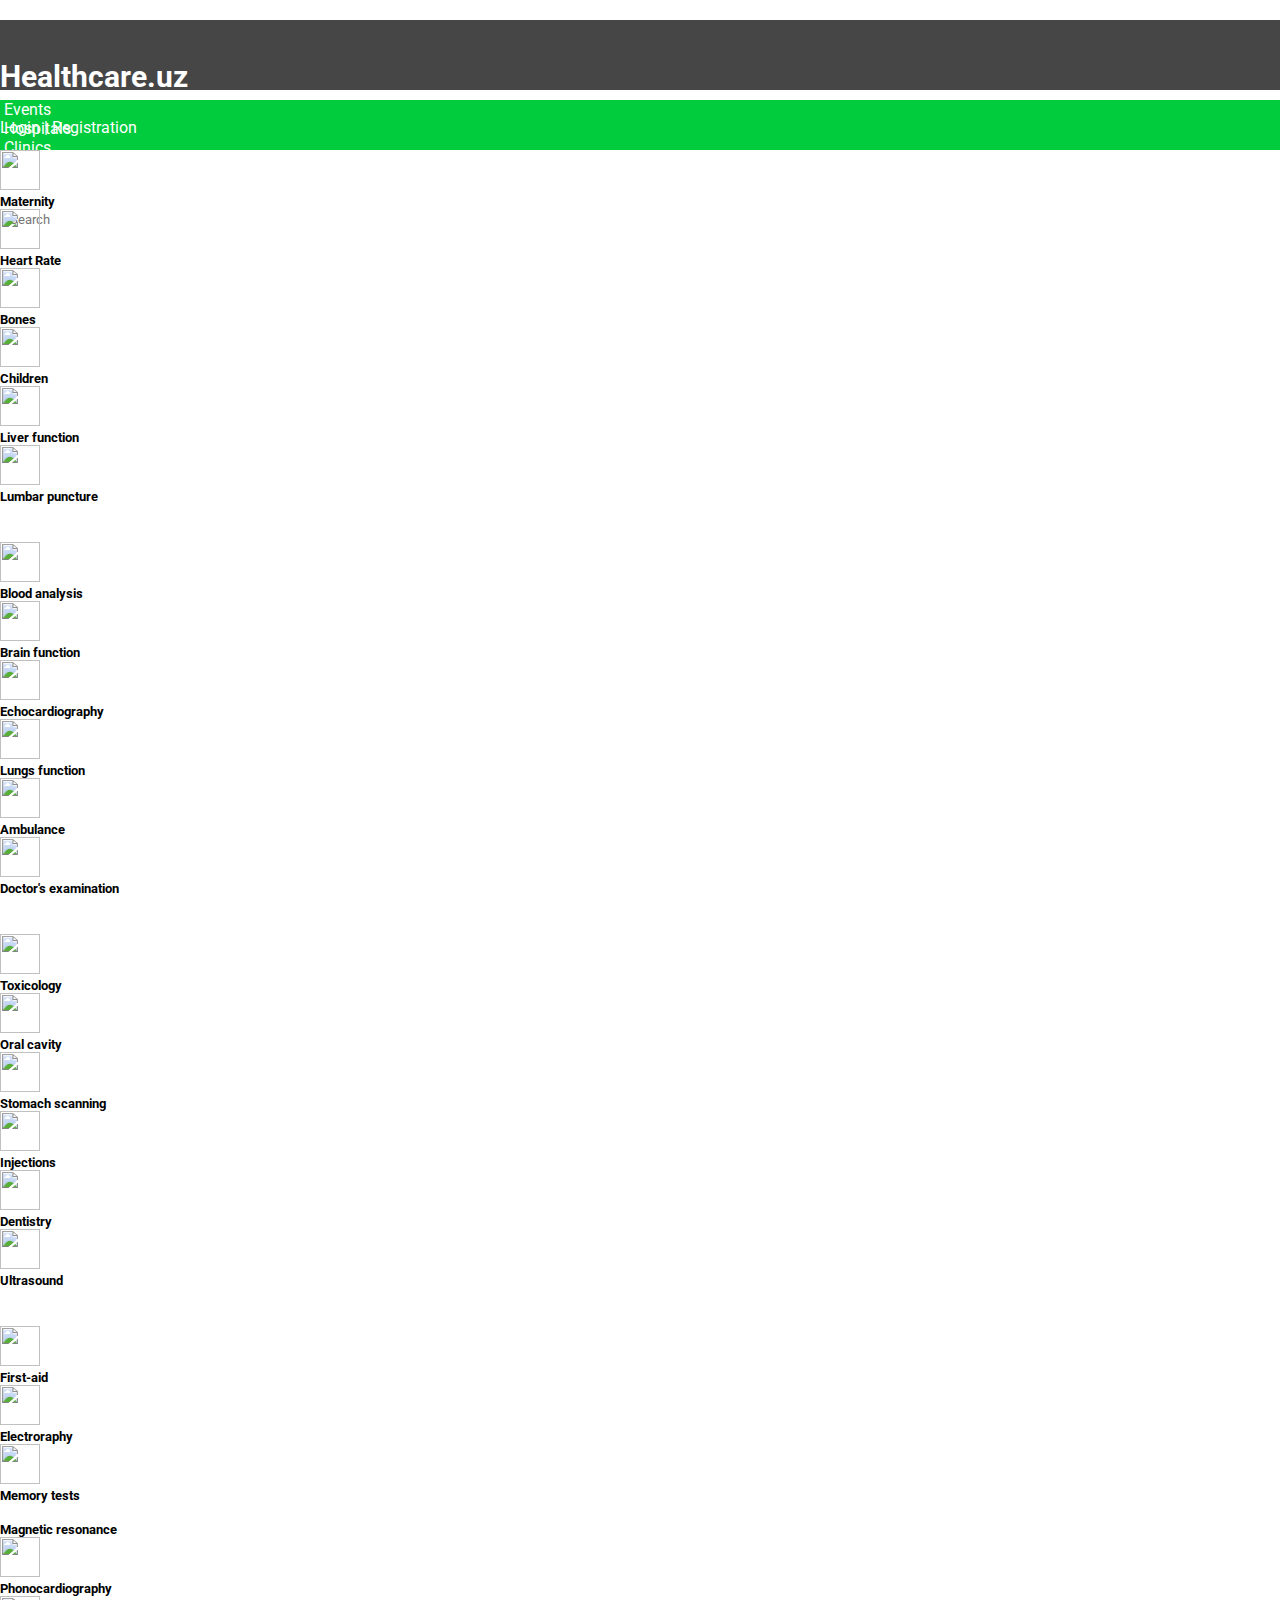
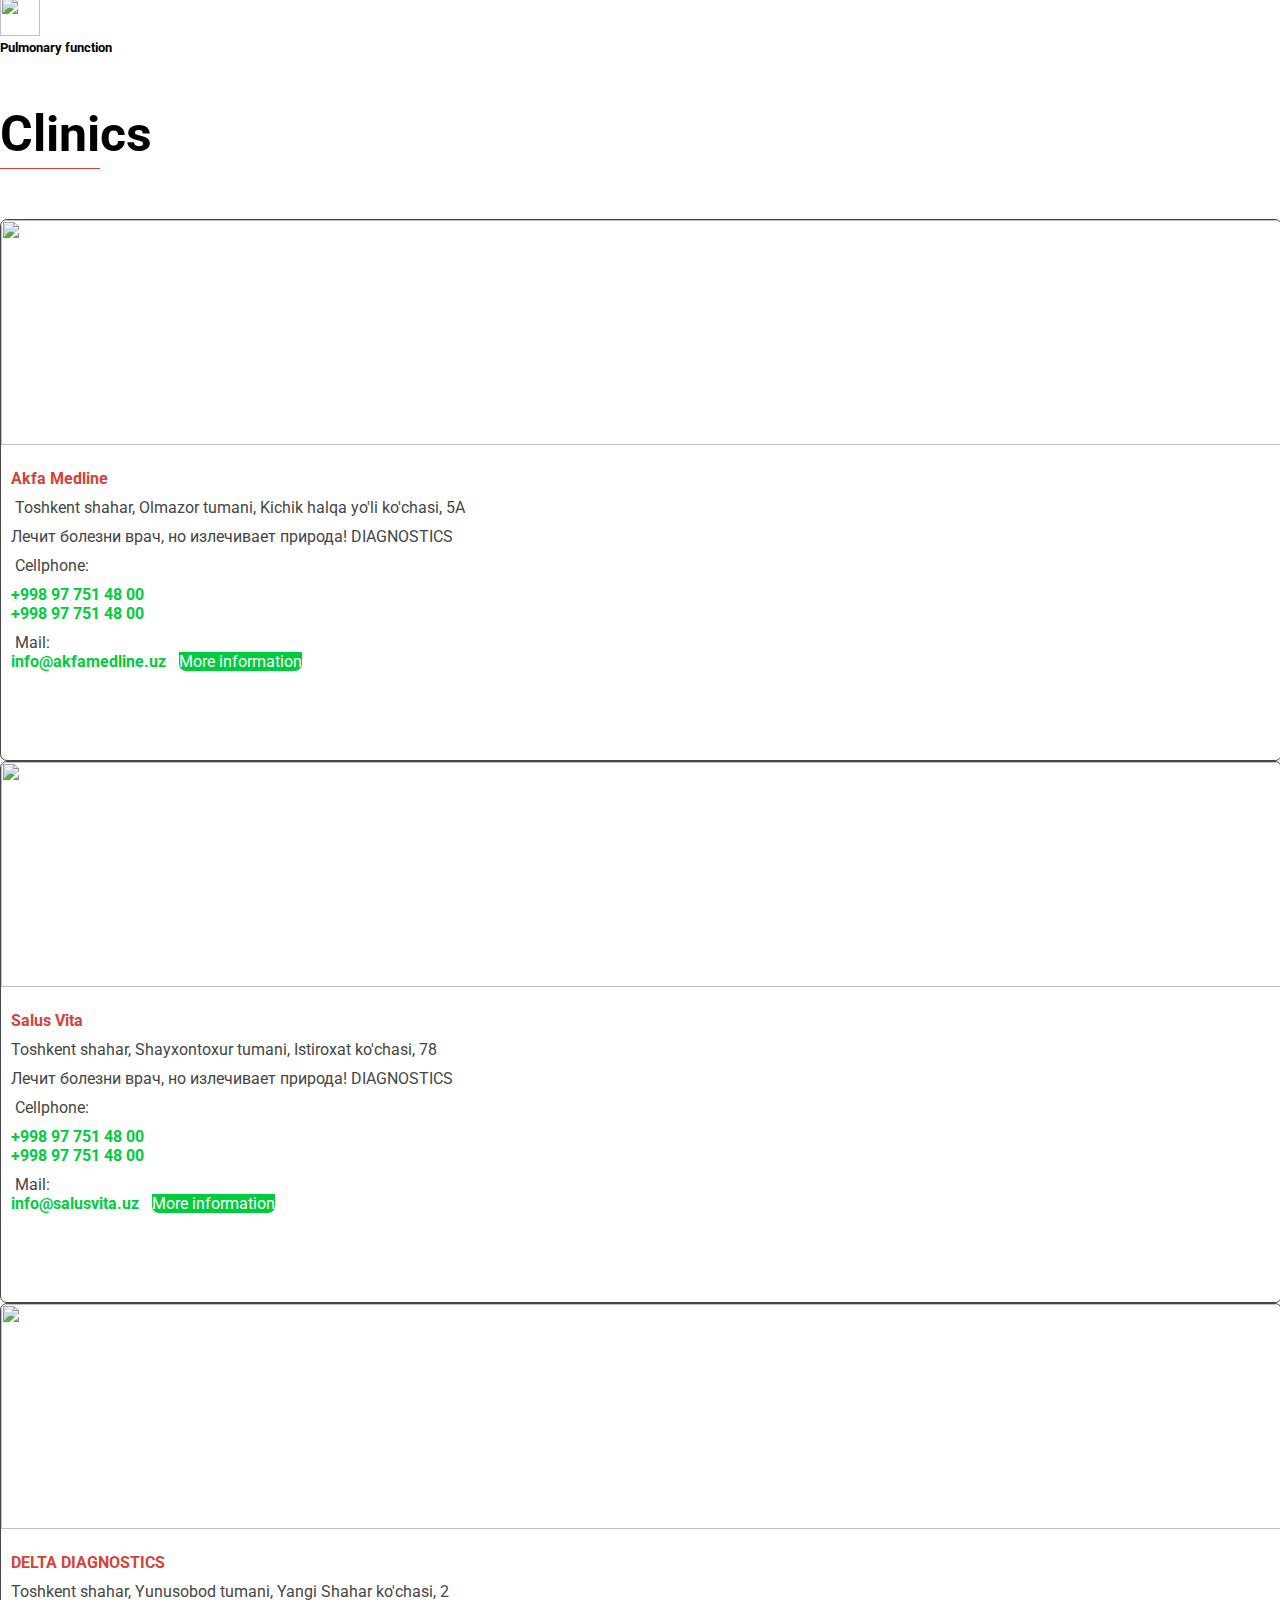
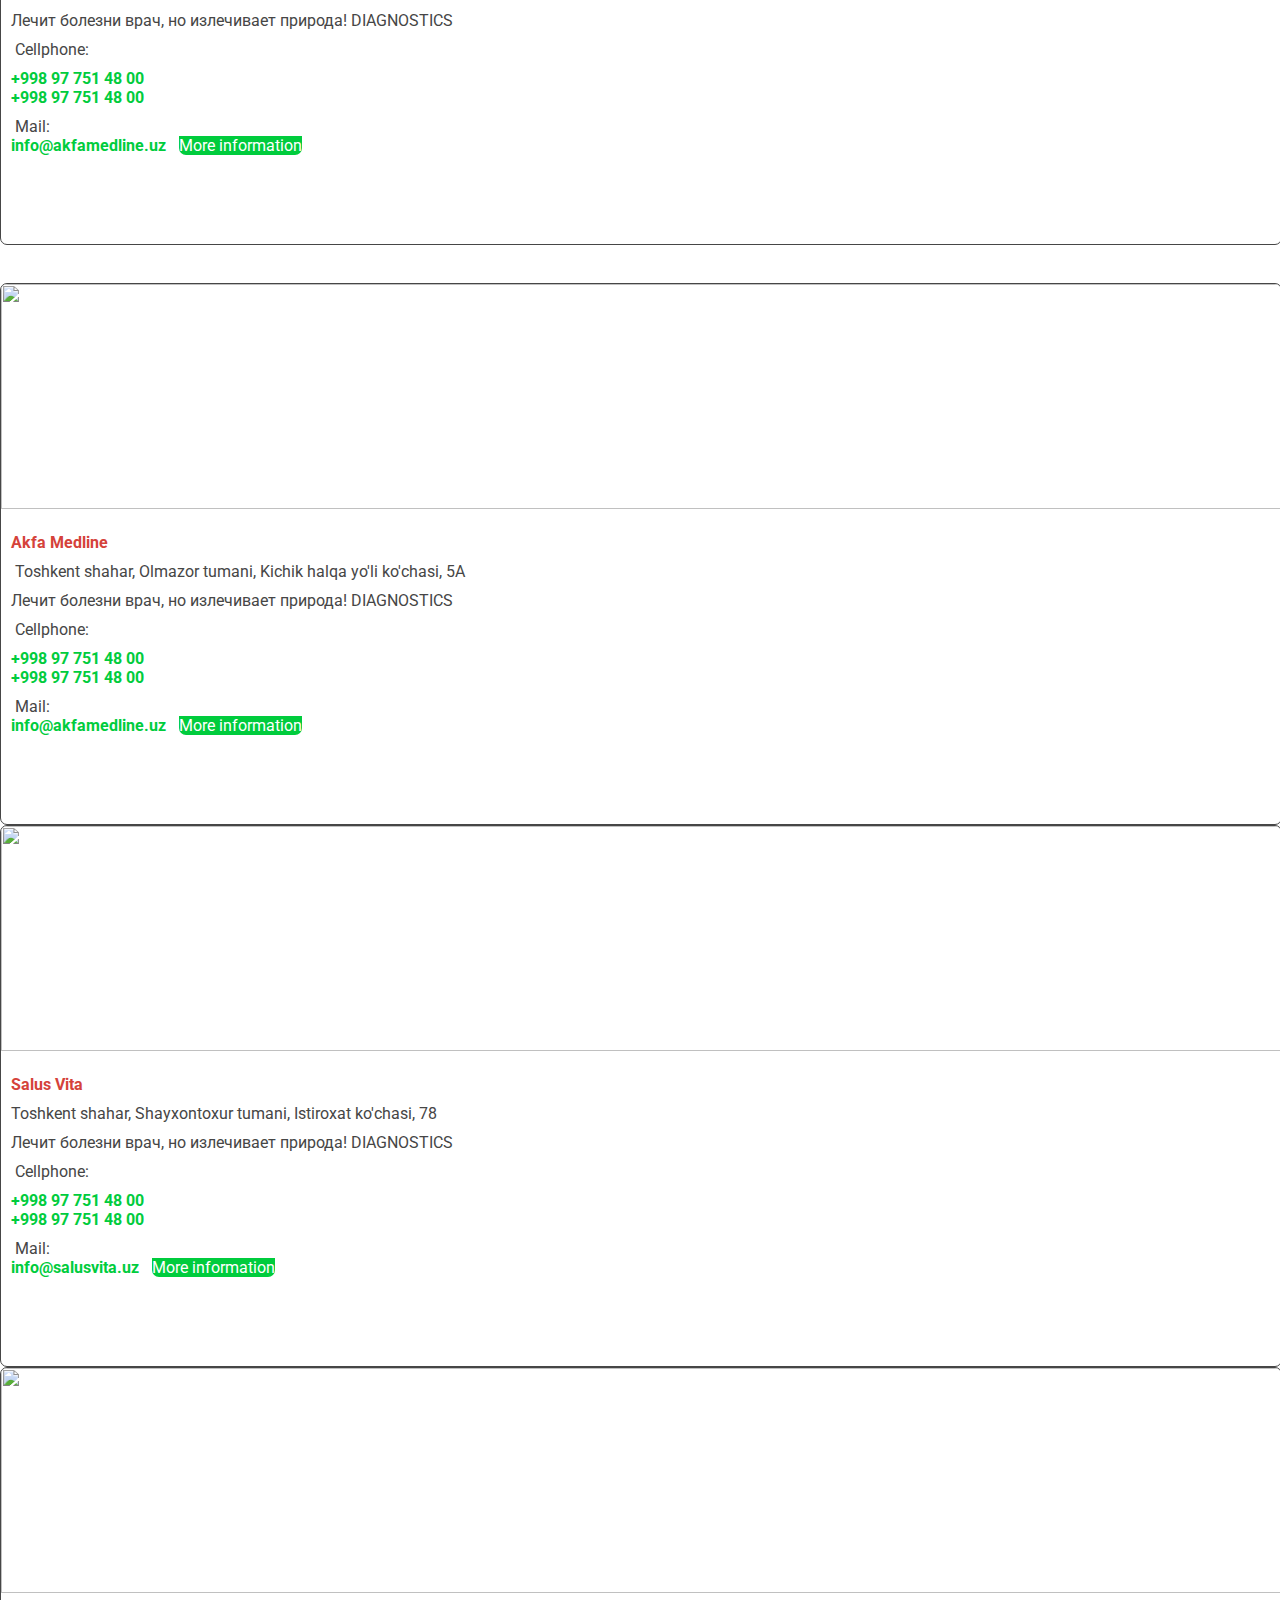
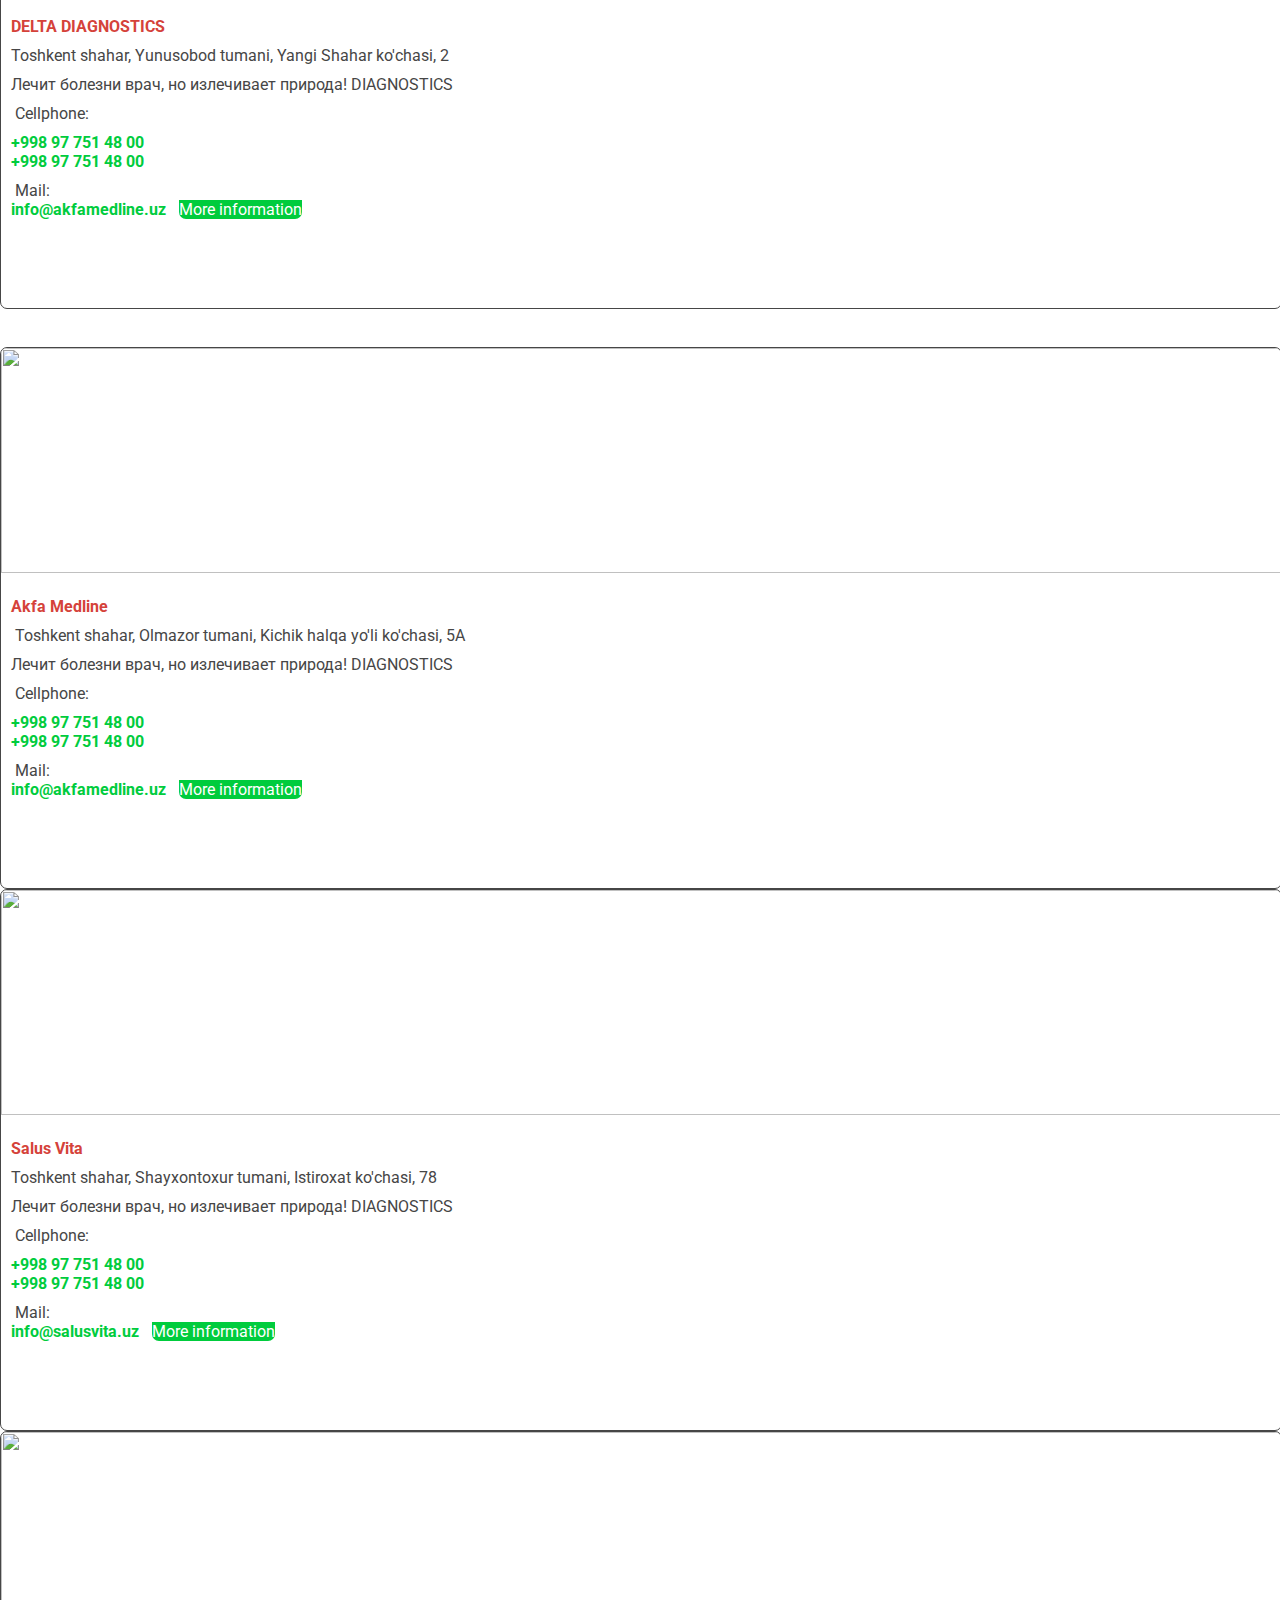
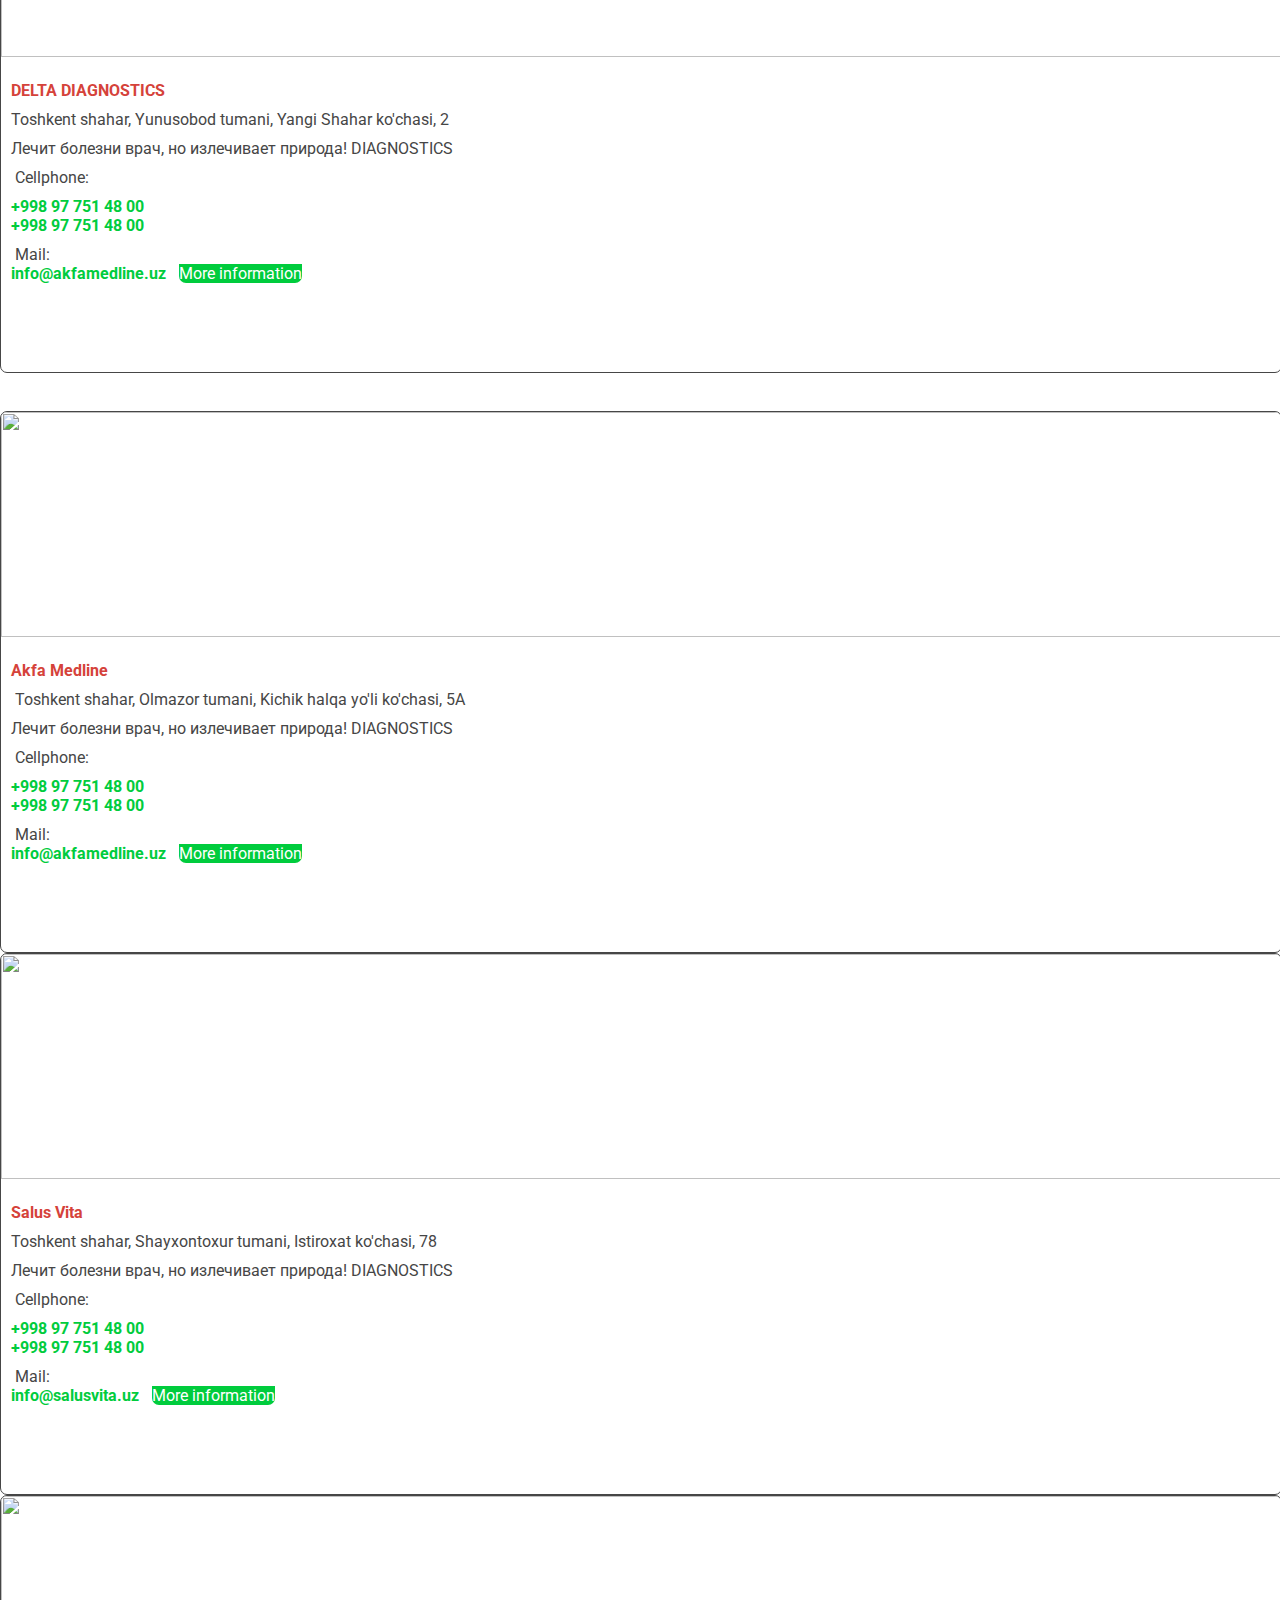
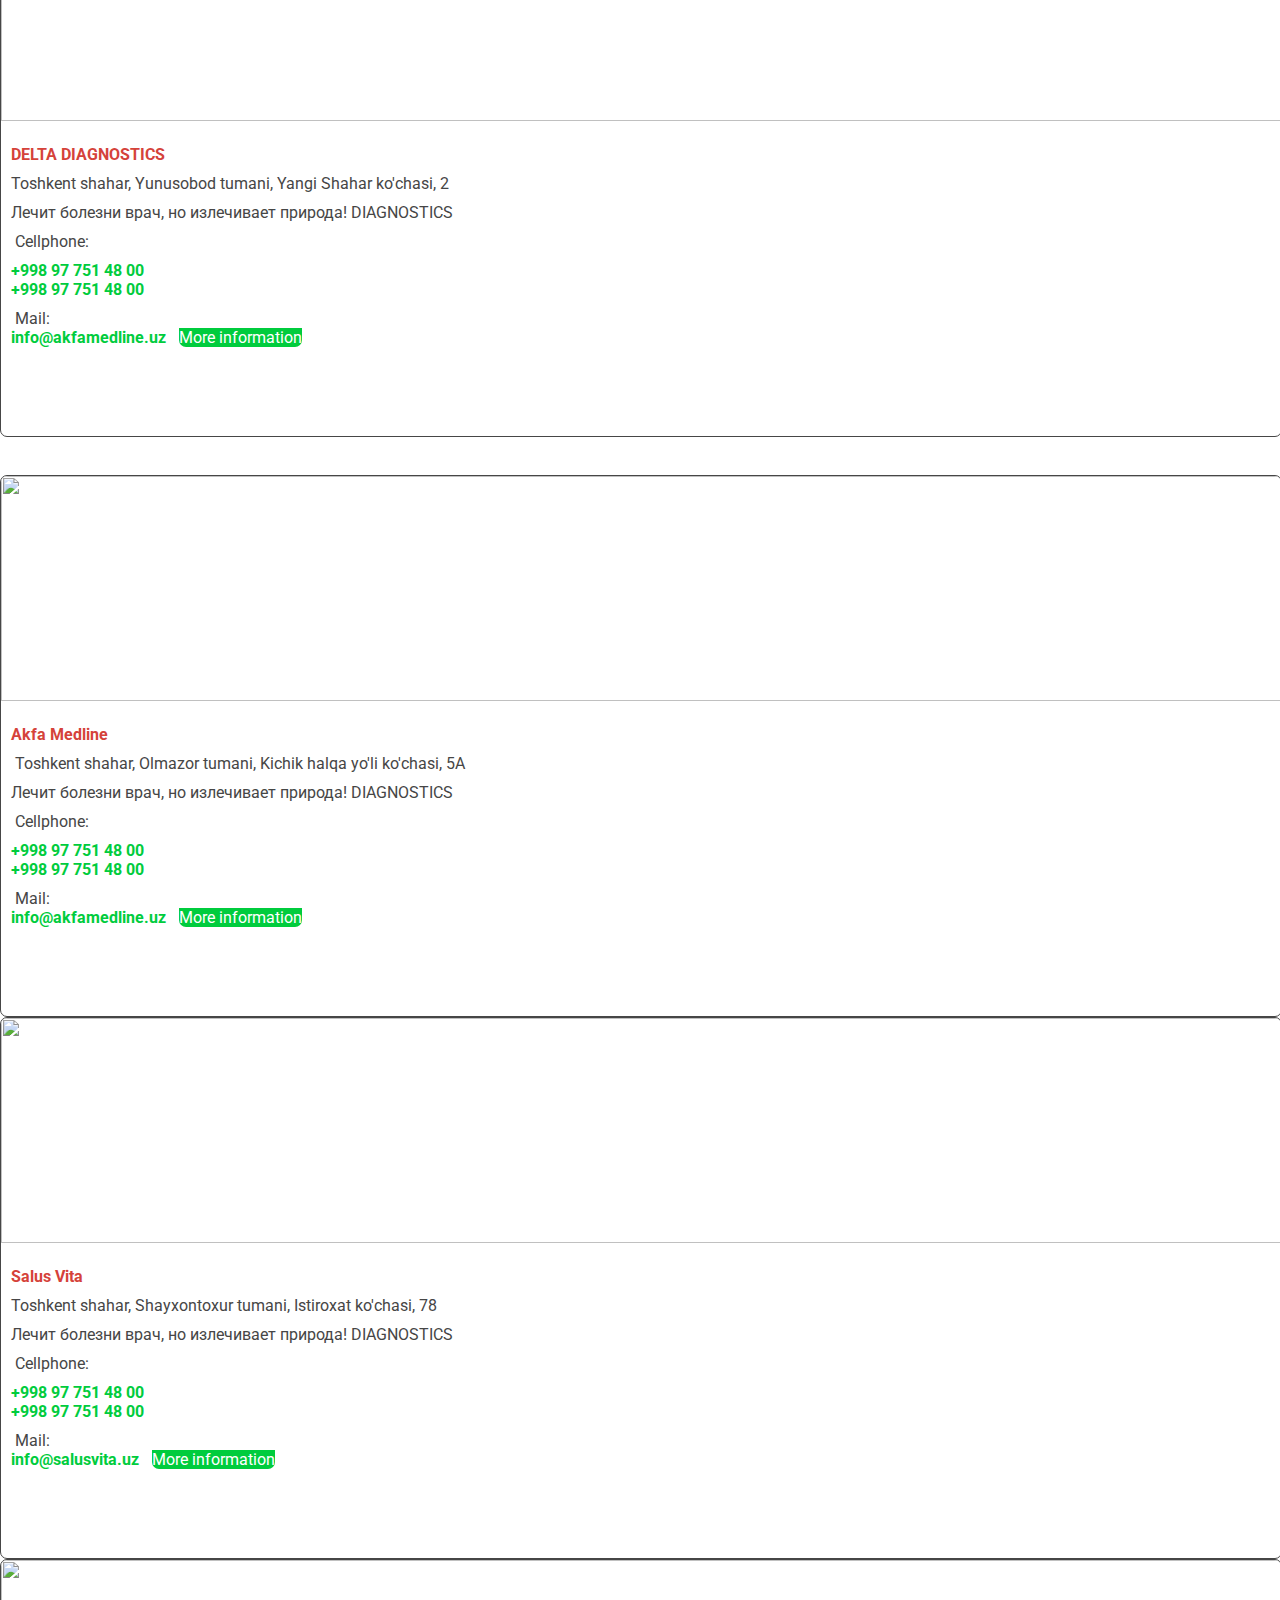
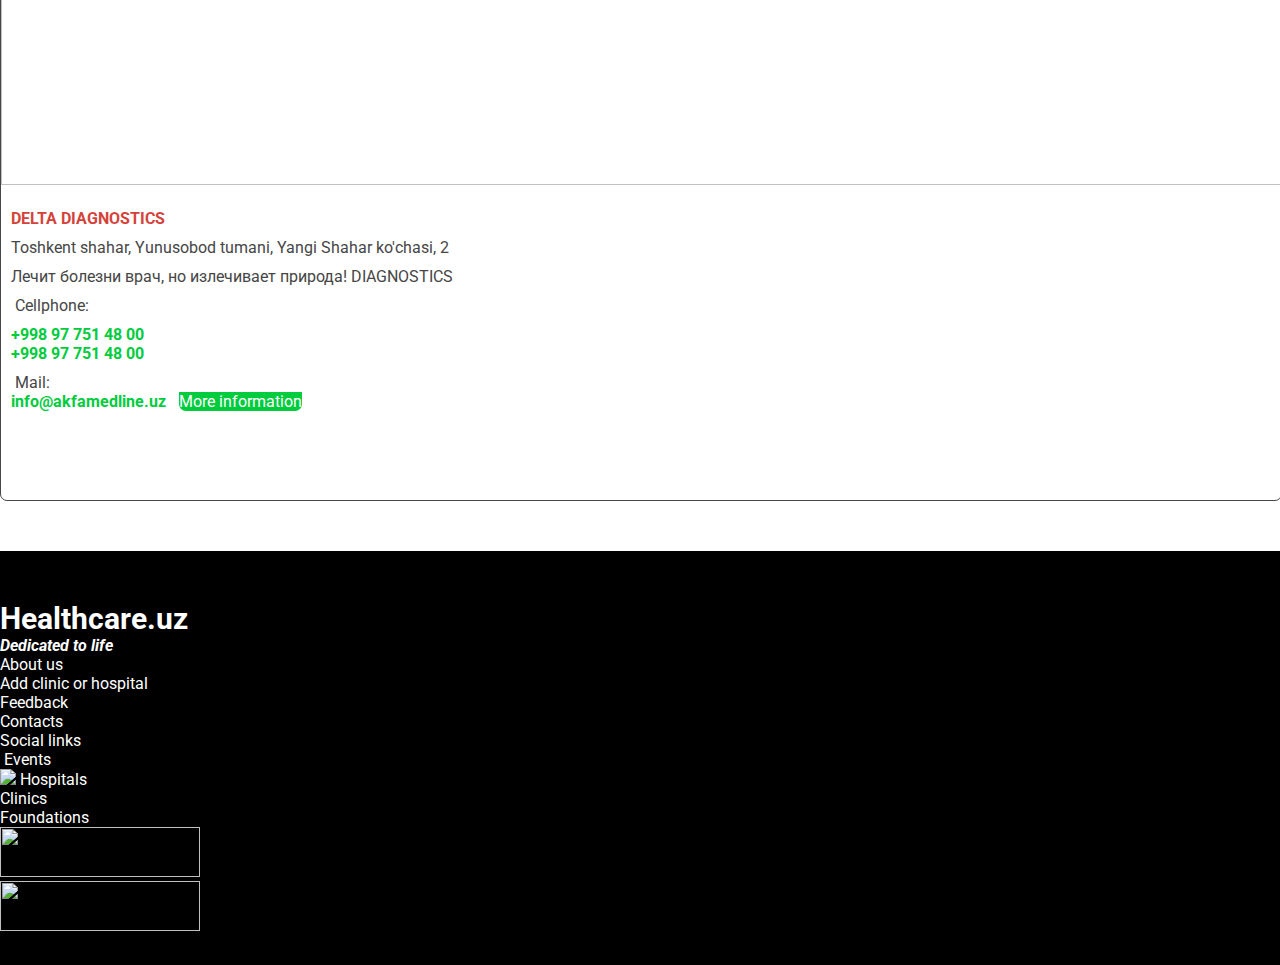
==== commit c81d778e: "Update clinics.html" ====
--- a/clinics.html
+++ b/clinics.html
@@ -60,93 +60,94 @@
                         </div>
                     </div>
                     <div class="collapse" id="clinicdown">
-                            <div class="row ">
-                                
-                                
-                                    <div class="col-xl-2 ">
-                                        <div class="d-flex justify-content-around align-items-center"><img src="images/mother-with-baby-in-arms.png" width="40" height="40" alt=""><h5>Maternity</h3></div>
-                                    </div>
-                                    <div class="col-xl-2 ">
-                                          <div class="d-flex justify-content-around align-items-center"><img src="images/heart-beats-lifeline-in-a-heart.png" width="40" height="40" alt=""><h5> Amniocentesis</h3></div>
-                                      </div>
-                                      <div class="col-xl-2 ">
-                                              <div class="d-flex justify-content-around align-items-center"><img src="images/x-ray-of-bones.png" width="40" height="40" alt=""><h5> Gastric fluid </h3></div>
-                                      </div>
-                                      <div class="col-xl-2 ">
-                                              <div class="d-flex justify-content-around align-items-center"><img src="images/baby-face.png" width="40" height="40" alt=""><h5>Kidney function</h3></div>
-                                      </div>
-                                      <div class="col-xl-2 ">
-                                              <div class="d-flex justify-content-around align-items-center"><img src="images/bandage-cross.png" width="40" height="40" alt=""><h5>Liver function</h3></div>
-                                      </div>
-                                      <div class="col-xl-2 ">
-                                              <div class="d-flex justify-content-around align-items-center"><img src="images//biohazard.png" width="40" height="40" alt=""><h5>Lumbar puncture</h3></div>
-                                      </div>
-                                </div>
-                                <br><br>
-                                <div class="row  ">
-                                      <div class="col-xl-2 ">
-                                          <div class="d-flex justify-content-around align-items-center "><img src="images/blood-analysis.png" width="40" height="40" alt=""><h5>Malabsorption </h3></div>
-                                      </div>
-                                      <div class="col-xl-2 ">
-                                            <div class="d-flex justify-content-around align-items-center"><img src="images/brain-in-bald-male-head.png" width="40" height="40" alt=""><h5>Blood analysis</h3></div>
-                                        </div>
-                                        <div class="col-xl-2 ">
-                                                <div class="d-flex justify-content-around align-items-center"><img src="images/human-ear-shape.png" width="40" height="40" alt=""><h5>Pregnancy</h3></div>
-                                        </div>
-                                        <div class="col-xl-2 ">
-                                                <div class="d-flex justify-content-around align-items-center"><img src="images/lungs-silhouette.png" width="40" height="40" alt=""><h5>Syphilis </h3></div>
-                                        </div>
-                                        <div class="col-xl-2 ">
-                                                <div class="d-flex justify-content-around align-items-center"><img src="images/medical-chopper-transport.png" width="40" height="40" alt=""><h5>Thoracentesis</h3></div>
-                                        </div>
-                                        <div class="col-xl-2 ">
-                                                <div class="d-flex justify-content-around align-items-center"><img src="images//medical-doctor-specialist.png" width="40" height="40" alt=""><h5>Thyroid function</h3></div>
-                                        </div>
-                                  </div>
-                                  <br><br>
-                                <div class="row ">
-                                      <div class="col-xl-2 ">
-                                          <div class="d-flex justify-content-around align-items-center"><img src="images/mother-with-baby-in-arms.png" width="40" height="40" alt=""><h5>Toxicology</h3></div>
-                                      </div>
-                                      <div class="col-xl-2 ">
-                                            <div class="d-flex justify-content-around align-items-center"><img src="images/mouth-tube-in-bald-male-head.png" width="40" height="40" alt=""><h5>Urinalysis</h3></div>
-                                        </div>
-                                        <div class="col-xl-2 ">
-                                                <div class="d-flex justify-content-around align-items-center"><img src="images/stomach-shape.png" width="40" height="40" alt=""><h5>Brain scanning</h3></div>
-                                        </div>
-                                        <div class="col-xl-2 ">
-                                                <div class="d-flex justify-content-around align-items-center"><img src="images/syringe-with-medicine.png" width="40" height="40" alt=""><h5>Echocardiography</h3></div>
-                                        </div>
-                                        <div class="col-xl-2 ">
-                                                <div class="d-flex justify-content-around align-items-center"><img src="images/teeth-silhouette.png" width="40" height="40" alt=""><h5>Tomography</h3></div>
-                                        </div>
-                                        <div class="col-xl-2 ">
-                                                <div class="d-flex justify-content-around align-items-center"><img src="images/unhealthy-medical-condition.png" width="40" height="40" alt=""><h5>Ultrasound</h3></div>
-                                        </div>
-                                  </div>
-                                  <br><br>
-                                <div class="row ">
-                                      <div class="col-xl-2 ">
-                                          <div class="d-flex justify-content-around align-items-center"><img src="images/first-aid-kit.png" width="40" height="40" alt=""><h5>Ballistoraphy</h3></div>
-                                      </div>
-                                      <div class="col-xl-2 ">
-                                            <div class="d-flex justify-content-around align-items-center"><img src="images/business-affiliate-network.png" width="40" height="40" alt=""><h5>Electroraphy</h3></div>
-                                        </div>
-                                        <div class="col-xl-2 ">
-                                                <div class="d-flex justify-content-around align-items-center"><img src="images/brain-and-head.png" width="40" height="40" alt=""><h5>Lumbar puncture</h3></div>
-                                        </div>
-                                        <div class="col-xl-2 ">
-                                                <div class="d-flex justify-content-around align-items-center"><img src="images/pharmacist.png" alt=""><h5>Magnetic resonance </h3></div>
-                                        </div>
-                                        <div class="col-xl-2 ">
-                                                <div class="d-flex justify-content-around align-items-center"><img src="images/computer.png" width="40" height="40" alt=""><h5>Phonocardiography</h3></div>
-                                        </div>
-                                        <div class="col-xl-2 ">
-                                                <div class="d-flex justify-content-around align-items-center"><img src="images/medical-chopper-transport.png"  width="40" height="40" alt=""><h5>Pulmonary function</h3></div>
-                                        </div>
-                                  </div>
-                            
+                    <div class="row  ">
+                        
+                        
+                            <div class="col-xl-2 ">
+                                <div class="d-flex justify-content-around align-items-center"><img src="images/mother-with-baby-in-arms.png" width="40" height="40" alt=""><h5>Maternity</h3></div>
+                            </div>
+                            <div class="col-xl-2 ">
+                                  <div class="d-flex justify-content-around align-items-center"><img src="images/heart-beats-lifeline-in-a-heart.png" width="40" height="40" alt=""><h5> Heart Rate</h3></div>
+                              </div>
+                              <div class="col-xl-2 ">
+                                      <div class="d-flex justify-content-around align-items-center"><img src="images/x-ray-of-bones.png" width="40" height="40" alt=""><h5> Bones </h3></div>
+                              </div>
+                              <div class="col-xl-2 ">
+                                      <div class="d-flex justify-content-around align-items-center"><img src="images/baby-face.png" width="40" height="40" alt=""><h5>Children</h3></div>
+                              </div>
+                              <div class="col-xl-2 ">
+                                      <div class="d-flex justify-content-around align-items-center"><img src="images/bandage-cross.png" width="40" height="40" alt=""><h5>Liver function</h3></div>
+                              </div>
+                              <div class="col-xl-2 ">
+                                      <div class="d-flex justify-content-around align-items-center"><img src="images//biohazard.png" width="40" height="40" alt=""><h5>Lumbar puncture</h3></div>
+                              </div>
+                        </div>
+                        <br><br>
+                        <div class="row  ">
+                              <div class="col-xl-2 ">
+                                  <div class="d-flex justify-content-around align-items-center "><img src="images/blood-analysis.png" width="40" height="40" alt=""><h5>Blood analysis </h3></div>
+                              </div>
+                              <div class="col-xl-2 ">
+                                    <div class="d-flex justify-content-around align-items-center"><img src="images/brain-in-bald-male-head.png" width="40" height="40" alt=""><h5>Brain function</h3></div>
+                                </div>
+                                <div class="col-xl-2 ">
+                                        <div class="d-flex justify-content-around align-items-center"><img src="images/human-ear-shape.png" width="40" height="40" alt=""><h5>Echocardiography</h3></div>
+                                </div>
+                                <div class="col-xl-2 ">
+                                        <div class="d-flex justify-content-around align-items-center"><img src="images/lungs-silhouette.png" width="40" height="40" alt=""><h5>Lungs function </h3></div>
+                                </div>
+                                <div class="col-xl-2 ">
+                                        <div class="d-flex justify-content-around align-items-center"><img src="images/medical-chopper-transport.png" width="40" height="40" alt=""><h5>Ambulance</h3></div>
+                                </div>
+                                <div class="col-xl-2 ">
+                                        <div class="d-flex justify-content-around align-items-center"><img src="images//medical-doctor-specialist.png" width="40" height="40" alt=""><h5>Doctor's examination</h3></div>
+                                </div>
                           </div>
+                          <br><br>
+                        <div class="row ">
+                              <div class="col-xl-2 ">
+                                  <div class="d-flex justify-content-around align-items-center"><img src="images/mother-with-baby-in-arms.png" width="40" height="40" alt=""><h5>Toxicology</h3></div>
+                              </div>
+                              <div class="col-xl-2 ">
+                                    <div class="d-flex justify-content-around align-items-center"><img src="images/mouth-tube-in-bald-male-head.png" width="40" height="40" alt=""><h5>Oral cavity</h3></div>
+                                </div>
+                                <div class="col-xl-2 ">
+                                        <div class="d-flex justify-content-around align-items-center"><img src="images/stomach-shape.png" width="40" height="40" alt=""><h5>Stomach scanning</h3></div>
+                                </div>
+                                <div class="col-xl-2 ">
+                                        <div class="d-flex justify-content-around align-items-center"><img src="images/syringe-with-medicine.png" width="40" height="40" alt=""><h5>Injections</h3></div>
+                                </div>
+                                <div class="col-xl-2 ">
+                                        <div class="d-flex justify-content-around align-items-center"><img src="images/teeth-silhouette.png" width="40" height="40" alt=""><h5>Dentistry</h3></div>
+                                </div>
+                                <div class="col-xl-2 ">
+                                        <div class="d-flex justify-content-around align-items-center"><img src="images/unhealthy-medical-condition.png" width="40" height="40" alt=""><h5>Ultrasound</h3></div>
+                                </div>
+                          </div>
+                          <br><br>
+                        <div class="row ">
+                              <div class="col-xl-2 ">
+                                  <div class="d-flex justify-content-around align-items-center"><img src="images/first-aid-kit.png" width="40" height="40" alt=""><h5>First-aid</h3></div>
+                              </div>
+                              <div class="col-xl-2 ">
+                                    <div class="d-flex justify-content-around align-items-center"><img src="images/business-affiliate-network.png" width="40" height="40" alt=""><h5>Electroraphy</h3></div>
+                                </div>
+                                <div class="col-xl-2 ">
+                                        <div class="d-flex justify-content-around align-items-center"><img src="images/brain-and-head.png" width="40" height="40" alt=""><h5>Memory tests</h3></div>
+                                </div>
+                                <div class="col-xl-2 ">
+                                        <div class="d-flex justify-content-around align-items-center"><img src="images/pharmacist.png" alt=""><h5>Magnetic resonance </h3></div>
+                                </div>
+                                <div class="col-xl-2 ">
+                                        <div class="d-flex justify-content-around align-items-center"><img src="images/computer.png" width="40" height="40" alt=""><h5>Phonocardiography</h3></div>
+                                </div>
+                                <div class="col-xl-2 ">
+                                        <div class="d-flex justify-content-around align-items-center"><img src="images/medical-chopper-transport.png"  width="40" height="40" alt=""><h5>Pulmonary function</h3></div>
+                                </div>
+                          </div>
+                    
+                  </div>
+        </div>
                     
         
                    
@@ -166,7 +167,7 @@
                                         <img src="images/akfa.jpg" alt="" class="block-image">
                                         <h3 class="blocks-heading">Akfa Medline</h3>
                                         <p class="blocks-text"> <img src="images/maps-and-flags.png" alt=""> Toshkent shahar, Olmazor tumani, Kichik halqa yo'li ko'chasi, 5A</p>
-                                        <p class="blocks-text">Лечит болезни врач, но излечивает природа!</p>
+                                        <p class="blocks-text">Лечит болезни врач, но излечивает природа!  DIAGNOSTICS</p>
                                         <p class="blocks-text"><img src="images/phone-receiver.png" alt=""> Cellphone:</p>
                                         <ul class="numbers">
                                             <li><a href="tel:+998 97 751 48 00">+998 97 751 48 00</a></li>
@@ -182,7 +183,7 @@
                                         <img src="images/salus.jpg" alt="" class="block-image">
                                         <h3 class="blocks-heading">Salus Vita</h3>
                                         <p class="blocks-text"><img src="images/maps-and-flags.png" alt="">Toshkent shahar, Shayxontoxur tumani, Istiroxat ko'chasi, 78</p>
-                                        <p class="blocks-text">Лечит болезни врач, но излечивает природа!</p>
+                                        <p class="blocks-text">Лечит болезни врач, но излечивает природа!  DIAGNOSTICS</p>
                                         <p class="blocks-text"><img src="images/phone-receiver.png" alt=""> Cellphone:</p>
                                         <ul class="numbers">
                                             <li><a href="tel:+998 97 751 48 00">+998 97 751 48 00</a></li>
@@ -198,7 +199,7 @@
                                         <img src="images/delta.JPG" alt="" class="block-image">
                                         <h3 class="blocks-heading">DELTA DIAGNOSTICS</h3>
                                         <p class="blocks-text"><img src="images/maps-and-flags.png" alt="">Toshkent shahar, Yunusobod tumani, Yangi Shahar ko'chasi, 2</p>
-                                        <p class="blocks-text">Лечит болезни врач, но излечивает природа!</p>
+                                        <p class="blocks-text">Лечит болезни врач, но излечивает природа!  DIAGNOSTICS</p>
                                         <p class="blocks-text"><img src="images/phone-receiver.png" alt=""> Cellphone:</p>
                                         <ul class="numbers">
                                             <li><a href="tel:+998 97 751 48 00">+998 97 751 48 00</a></li>
@@ -222,7 +223,7 @@
                                         <img src="images/akfa.jpg" alt="" class="block-image">
                                         <h3 class="blocks-heading">Akfa Medline</h3>
                                         <p class="blocks-text"> <img src="images/maps-and-flags.png" alt=""> Toshkent shahar, Olmazor tumani, Kichik halqa yo'li ko'chasi, 5A</p>
-                                        <p class="blocks-text">Лечит болезни врач, но излечивает природа!</p>
+                                        <p class="blocks-text">Лечит болезни врач, но излечивает природа!  DIAGNOSTICS</p>
                                         <p class="blocks-text"><img src="images/phone-receiver.png" alt=""> Cellphone:</p>
                                         <ul class="numbers">
                                             <li><a href="tel:+998 97 751 48 00">+998 97 751 48 00</a></li>
@@ -238,7 +239,7 @@
                                         <img src="images/salus.jpg" alt="" class="block-image">
                                         <h3 class="blocks-heading">Salus Vita</h3>
                                         <p class="blocks-text"><img src="images/maps-and-flags.png" alt="">Toshkent shahar, Shayxontoxur tumani, Istiroxat ko'chasi, 78</p>
-                                        <p class="blocks-text">Лечит болезни врач, но излечивает природа!</p>
+                                        <p class="blocks-text">Лечит болезни врач, но излечивает природа!  DIAGNOSTICS</p>
                                         <p class="blocks-text"><img src="images/phone-receiver.png" alt=""> Cellphone:</p>
                                         <ul class="numbers">
                                             <li><a href="tel:+998 97 751 48 00">+998 97 751 48 00</a></li>
@@ -254,7 +255,7 @@
                                         <img src="images/delta.JPG" alt="" class="block-image">
                                         <h3 class="blocks-heading">DELTA DIAGNOSTICS</h3>
                                         <p class="blocks-text"><img src="images/maps-and-flags.png" alt="">Toshkent shahar, Yunusobod tumani, Yangi Shahar ko'chasi, 2</p>
-                                        <p class="blocks-text">Лечит болезни врач, но излечивает природа!</p>
+                                        <p class="blocks-text">Лечит болезни врач, но излечивает природа!  DIAGNOSTICS</p>
                                         <p class="blocks-text"><img src="images/phone-receiver.png" alt=""> Cellphone:</p>
                                         <ul class="numbers">
                                             <li><a href="tel:+998 97 751 48 00">+998 97 751 48 00</a></li>
@@ -268,6 +269,7 @@
                             </div>
                         </div>
                     </div>
+            <br><br>
              <div class="section-hospitals" id="hospitals">
                         <div class="container">
                                 
@@ -277,7 +279,7 @@
                                         <img src="images/akfa.jpg" alt="" class="block-image">
                                         <h3 class="blocks-heading">Akfa Medline</h3>
                                         <p class="blocks-text"> <img src="images/maps-and-flags.png" alt=""> Toshkent shahar, Olmazor tumani, Kichik halqa yo'li ko'chasi, 5A</p>
-                                        <p class="blocks-text">Лечит болезни врач, но излечивает природа!</p>
+                                        <p class="blocks-text">Лечит болезни врач, но излечивает природа!  DIAGNOSTICS</p>
                                         <p class="blocks-text"><img src="images/phone-receiver.png" alt=""> Cellphone:</p>
                                         <ul class="numbers">
                                             <li><a href="tel:+998 97 751 48 00">+998 97 751 48 00</a></li>
@@ -293,7 +295,7 @@
                                         <img src="images/salus.jpg" alt="" class="block-image">
                                         <h3 class="blocks-heading">Salus Vita</h3>
                                         <p class="blocks-text"><img src="images/maps-and-flags.png" alt="">Toshkent shahar, Shayxontoxur tumani, Istiroxat ko'chasi, 78</p>
-                                        <p class="blocks-text">Лечит болезни врач, но излечивает природа!</p>
+                                        <p class="blocks-text">Лечит болезни врач, но излечивает природа!  DIAGNOSTICS</p>
                                         <p class="blocks-text"><img src="images/phone-receiver.png" alt=""> Cellphone:</p>
                                         <ul class="numbers">
                                             <li><a href="tel:+998 97 751 48 00">+998 97 751 48 00</a></li>
@@ -309,7 +311,7 @@
                                         <img src="images/delta.JPG" alt="" class="block-image">
                                         <h3 class="blocks-heading">DELTA DIAGNOSTICS</h3>
                                         <p class="blocks-text"><img src="images/maps-and-flags.png" alt="">Toshkent shahar, Yunusobod tumani, Yangi Shahar ko'chasi, 2</p>
-                                        <p class="blocks-text">Лечит болезни врач, но излечивает природа!</p>
+                                        <p class="blocks-text">Лечит болезни врач, но излечивает природа!  DIAGNOSTICS</p>
                                         <p class="blocks-text"><img src="images/phone-receiver.png" alt=""> Cellphone:</p>
                                         <ul class="numbers">
                                             <li><a href="tel:+998 97 751 48 00">+998 97 751 48 00</a></li>
@@ -334,7 +336,7 @@
                                             <img src="images/akfa.jpg" alt="" class="block-image">
                                             <h3 class="blocks-heading">Akfa Medline</h3>
                                             <p class="blocks-text"> <img src="images/maps-and-flags.png" alt=""> Toshkent shahar, Olmazor tumani, Kichik halqa yo'li ko'chasi, 5A</p>
-                                            <p class="blocks-text">Лечит болезни врач, но излечивает природа!</p>
+                                            <p class="blocks-text">Лечит болезни врач, но излечивает природа!  DIAGNOSTICS</p>
                                             <p class="blocks-text"><img src="images/phone-receiver.png" alt=""> Cellphone:</p>
                                             <ul class="numbers">
                                                 <li><a href="tel:+998 97 751 48 00">+998 97 751 48 00</a></li>
@@ -350,7 +352,7 @@
                                             <img src="images/salus.jpg" alt="" class="block-image">
                                             <h3 class="blocks-heading">Salus Vita</h3>
                                             <p class="blocks-text"><img src="images/maps-and-flags.png" alt="">Toshkent shahar, Shayxontoxur tumani, Istiroxat ko'chasi, 78</p>
-                                            <p class="blocks-text">Лечит болезни врач, но излечивает природа!</p>
+                                            <p class="blocks-text">Лечит болезни врач, но излечивает природа!  DIAGNOSTICS</p>
                                             <p class="blocks-text"><img src="images/phone-receiver.png" alt=""> Cellphone:</p>
                                             <ul class="numbers">
                                                 <li><a href="tel:+998 97 751 48 00">+998 97 751 48 00</a></li>
@@ -366,7 +368,7 @@
                                             <img src="images/delta.JPG" alt="" class="block-image">
                                             <h3 class="blocks-heading">DELTA DIAGNOSTICS</h3>
                                             <p class="blocks-text"><img src="images/maps-and-flags.png" alt="">Toshkent shahar, Yunusobod tumani, Yangi Shahar ko'chasi, 2</p>
-                                            <p class="blocks-text">Лечит болезни врач, но излечивает природа!</p>
+                                            <p class="blocks-text">Лечит болезни врач, но излечивает природа!  DIAGNOSTICS</p>
                                             <p class="blocks-text"><img src="images/phone-receiver.png" alt=""> Cellphone:</p>
                                             <ul class="numbers">
                                                 <li><a href="tel:+998 97 751 48 00">+998 97 751 48 00</a></li>
@@ -390,7 +392,7 @@
                                                 <img src="images/akfa.jpg" alt="" class="block-image">
                                                 <h3 class="blocks-heading">Akfa Medline</h3>
                                                 <p class="blocks-text"> <img src="images/maps-and-flags.png" alt=""> Toshkent shahar, Olmazor tumani, Kichik halqa yo'li ko'chasi, 5A</p>
-                                                <p class="blocks-text">Лечит болезни врач, но излечивает природа!</p>
+                                                <p class="blocks-text">Лечит болезни врач, но излечивает природа!  DIAGNOSTICS</p>
                                                 <p class="blocks-text"><img src="images/phone-receiver.png" alt=""> Cellphone:</p>
                                                 <ul class="numbers">
                                                     <li><a href="tel:+998 97 751 48 00">+998 97 751 48 00</a></li>
@@ -406,7 +408,7 @@
                                                 <img src="images/salus.jpg" alt="" class="block-image">
                                                 <h3 class="blocks-heading">Salus Vita</h3>
                                                 <p class="blocks-text"><img src="images/maps-and-flags.png" alt="">Toshkent shahar, Shayxontoxur tumani, Istiroxat ko'chasi, 78</p>
-                                                <p class="blocks-text">Лечит болезни врач, но излечивает природа!</p>
+                                                <p class="blocks-text">Лечит болезни врач, но излечивает природа!  DIAGNOSTICS</p>
                                                 <p class="blocks-text"><img src="images/phone-receiver.png" alt=""> Cellphone:</p>
                                                 <ul class="numbers">
                                                     <li><a href="tel:+998 97 751 48 00">+998 97 751 48 00</a></li>
@@ -422,7 +424,7 @@
                                                 <img src="images/delta.JPG" alt="" class="block-image">
                                                 <h3 class="blocks-heading">DELTA DIAGNOSTICS</h3>
                                                 <p class="blocks-text"><img src="images/maps-and-flags.png" alt="">Toshkent shahar, Yunusobod tumani, Yangi Shahar ko'chasi, 2</p>
-                                                <p class="blocks-text">Лечит болезни врач, но излечивает природа!</p>
+                                                <p class="blocks-text">Лечит болезни врач, но излечивает природа!  DIAGNOSTICS</p>
                                                 <p class="blocks-text"><img src="images/phone-receiver.png" alt=""> Cellphone:</p>
                                                 <ul class="numbers">
                                                     <li><a href="tel:+998 97 751 48 00">+998 97 751 48 00</a></li>
--- a/css/style.css
+++ b/css/style.css
@@ -8,6 +8,19 @@
 }
 div#clinicdown{
     background-color: #fff;
+}
+h1.logo{
+    
+}
+div.buqu button{
+    background-color: rgb(0, 0, 0);
+    width: 100px;
+    height: 40px;
+
+    /* margin-top: -5px; */
+}
+div.buqu{
+    padding-left: 40px;
 }
 
 html {
